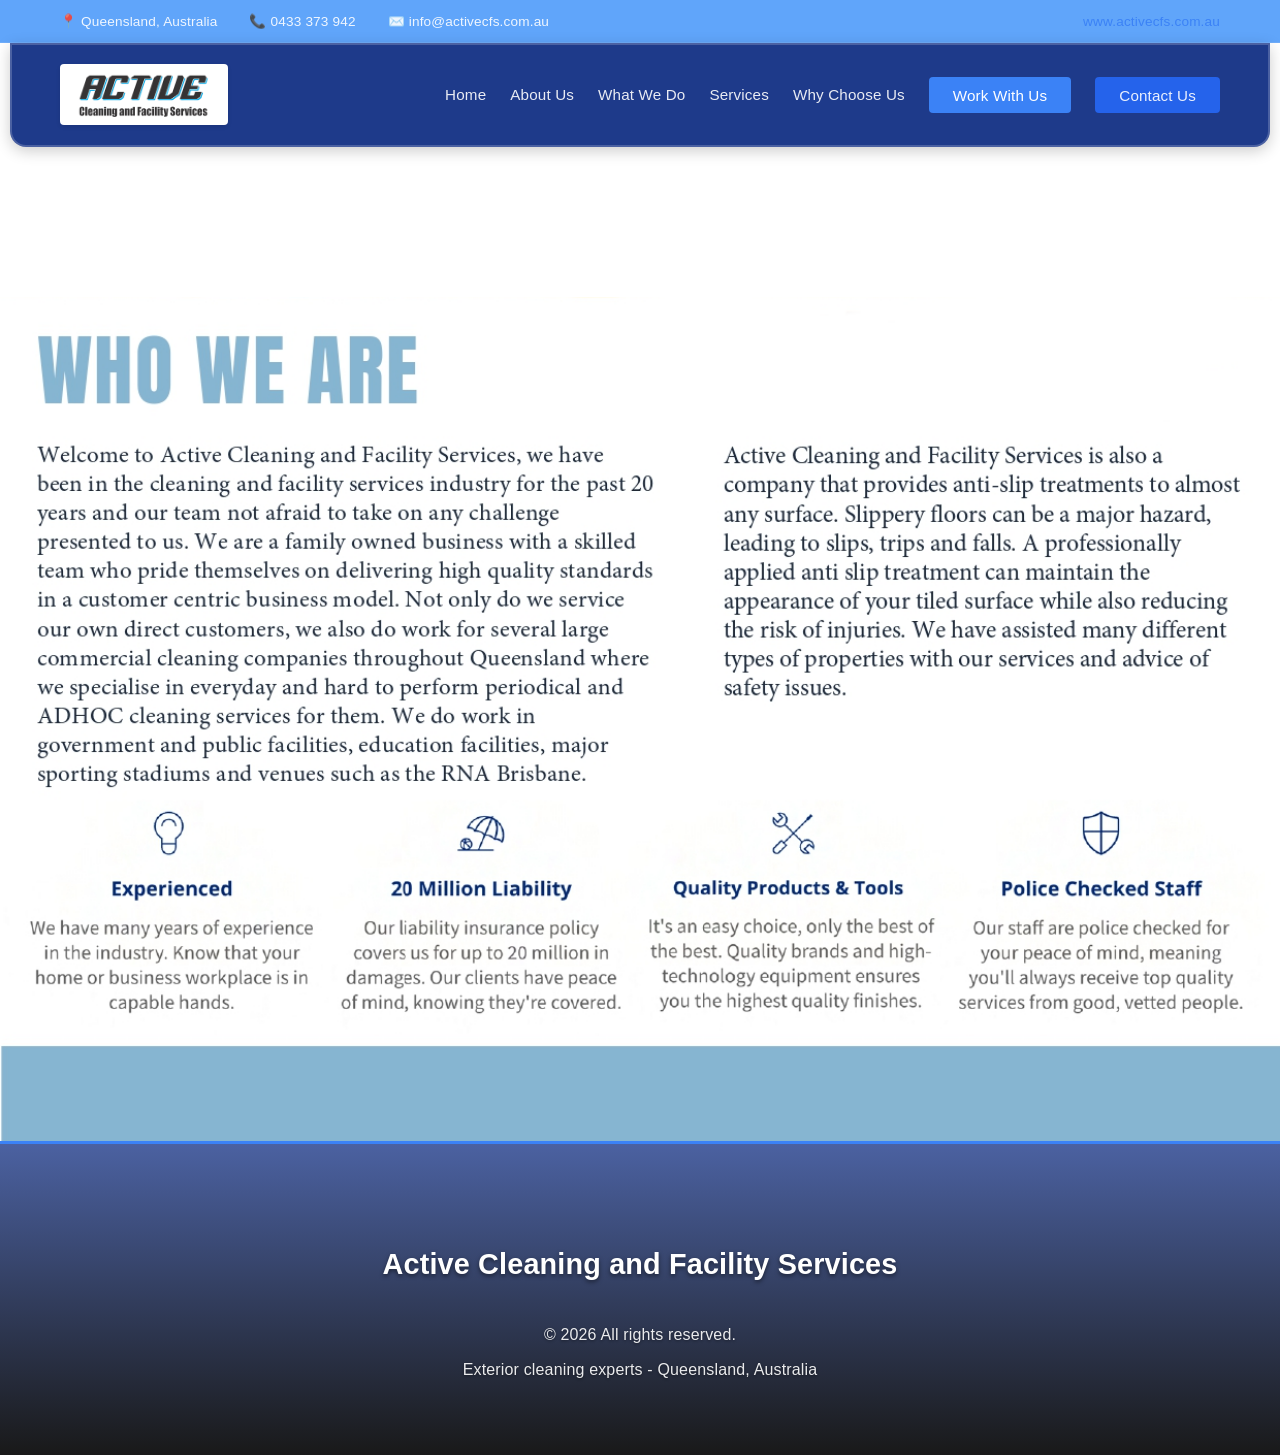
==== about.html @ 5af8c0f9 "Update website with OSM and About Us" ====
<!DOCTYPE html>
<html lang="en-AU">

<head>
    <meta charset="UTF-8">
    <meta name="viewport" content="width=device-width, initial-scale=1.0">
    <title>About Us - Active Cleaning and Facility Services</title>
    <link rel="stylesheet" href="styles.css">
</head>

<body>
    <!-- Top Bar -->
    <div class="top-bar">
        <div class="top-bar-container">
            <div class="top-bar-info">
                <span>📍 Queensland, Australia</span>
                <span>📞 0433 373 942</span>
                <span>✉️ info@activecfs.com.au</span>
            </div>
            <div class="top-bar-social">
                <a href="http://www.activecfs.com.au" target="_blank">www.activecfs.com.au</a>
            </div>
        </div>
    </div>

    <!-- Navbar -->
    <nav class="navbar">
        <div class="nav-container">
            <div class="logo">
                <a href="index.html"><img src="logo.png" alt="Active Cleaning Logo"
                        style="height: 45px; width: auto; display: block;"></a>
                <div class="sparkle sparkle-1"></div>
                <div class="sparkle sparkle-2"></div>
                <div class="sparkle sparkle-3"></div>
            </div>

            <!-- Hamburger Menu Button -->
            <button class="hamburger" id="hamburger" aria-label="Toggle menu">
                <span></span>
                <span></span>
                <span></span>
            </button>

            <ul class="nav-menu" id="nav-menu">
                <li><a href="index.html" class="nav-link">Home</a></li>
                <li><a href="about.html" class="nav-link">About Us</a></li>
                <li><a href="index.html#que-hacemos" class="nav-link">What We Do</a></li>
                <li><a href="index.html#servicios" class="nav-link">Services</a></li>
                <li><a href="index.html#ventajas" class="nav-link">Why Choose Us</a></li>
                <li><a href="#" class="nav-link nav-link-reclutamiento" id="abrir-reclutamiento">Work With Us</a></li>
                <li><a href="contacto.html" class="nav-link nav-link-btn">Contact Us</a></li>
            </ul>
        </div>
    </nav>

    <!-- About Us Section (Capability Statement Image) -->
    <section id="about"
        style="padding-top: 150px; padding-bottom: 0px; text-align: center; background-color: var(--white);">
        <img src="about-info.png" alt="Active Cleaning Capability Statement"
            style="width: 100%; height: auto; display: block;">
    </section>

    <!-- Footer -->
    <footer class="footer">
        <div class="footer-bg-video">
            <div class="footer-bg-overlay"></div>
        </div>
        <div class="container relative-container">
            <div class="footer-content">
                <div class="footer-info">
                    <h3 class="footer-title">Active Cleaning and Facility Services</h3>
                    <p>&copy; 2026 All rights reserved.</p>
                    <p>Exterior cleaning experts - Queensland, Australia</p>
                </div>
            </div>
        </div>
    </footer>

    <!-- Modal Registration -->
    <div class="modal-overlay" id="modal-overlay"></div>
    <div class="modal-container" id="modal-reclutamiento">
        <div class="modal-header">
            <h2>Work With Us</h2>
            <button class="modal-close" id="cerrar-modal">&times;</button>
        </div>
        <div class="modal-body">
            <div class="modal-highlight">
                <h3>Join Active Cleaning</h3>
                <p class="modal-intro">Fill out the form below to apply for a position. We will review your application
                    and
                    contact you soon.</p>
            </div>
            <form id="reclutamiento-form" class="reclutamiento-form">
                <div class="form-group">
                    <label for="nombre-apellido">Full Name</label>
                    <input type="text" id="nombre-apellido" placeholder="First and Last Name" required>
                </div>
                <div class="form-group">
                    <label for="telefono">Phone Number</label>
                    <div class="telefono-wrapper">
                        <span class="telefono-prefix">+61</span>
                        <input type="tel" id="telefono" placeholder="XXXX XXXX" required>
                    </div>
                </div>
                <div class="form-group">
                    <label for="disponibilidad">Availability</label>
                    <select id="disponibilidad" required>
                        <option value="completa">Full Time</option>
                        <option value="parcial">Part Time</option>
                    </select>
                </div>
                <div class="form-group">
                    <label for="direccion">Address / Location</label>
                    <input type="text" id="direccion" placeholder="City or Suburb" required>
                </div>
                <button type="submit" class="btn btn-primary btn-submit">Submit Application</button>
            </form>
        </div>
    </div>

    <script src="script.js"></script>
</body>

</html>
---- styles.css ----
* {
    margin: 0;
    padding: 0;
    box-sizing: border-box;
}

:root {
    --primary-color: #3B82F6;
    --secondary-color: #60A5FA;
    --accent-color: #3B82F6;
    --light-bg: #F3F4F6;
    --dark-text: #1e293b;
    --light-text: #475569;
    --white: #ffffff;
    --shadow: 0 2px 8px rgba(0, 0, 0, 0.08);
    --shadow-lg: 0 8px 24px rgba(0, 0, 0, 0.12);
}

html {
    scroll-behavior: smooth;
}

body {
    font-family: 'Inter', -apple-system, BlinkMacSystemFont, 'Segoe UI', Roboto, 'Helvetica Neue', Arial, sans-serif;
    line-height: 1.7;
    color: var(--dark-text);
    background-color: var(--white);
    letter-spacing: 0.01em;
    cursor: default;
}

/* Mouse Sparkle Trail */
.mouse-sparkle {
    position: fixed;
    pointer-events: none;
    z-index: 9998;
    width: 14px;
    height: 14px;
    background: white;
    clip-path: polygon(50% 0%, 61% 35%, 98% 35%, 68% 57%, 79% 91%, 50% 70%, 21% 91%, 32% 57%, 2% 35%, 39% 35%);
    animation: sparkleTrail 1s ease-out forwards;
    box-shadow: 0 0 15px rgba(255, 255, 255, 0.9),
        0 0 30px rgba(255, 255, 255, 0.7),
        0 0 45px rgba(255, 255, 255, 0.5);
}

@keyframes sparkleTrail {
    0% {
        opacity: 1;
        transform: scale(1) rotate(0deg);
    }

    100% {
        opacity: 0;
        transform: scale(0) rotate(360deg);
    }
}

/* Top Bar */
.top-bar {
    background-color: var(--secondary-color);
    color: var(--white);
    padding: 0.6rem 0;
    border-bottom: 1px solid rgba(255, 255, 255, 0.1);
}

.top-bar-container {
    max-width: 1200px;
    margin: 0 auto;
    padding: 0 20px;
    display: flex;
    justify-content: space-between;
    align-items: center;
}

.top-bar-info {
    display: flex;
    gap: 2rem;
    font-size: 0.85rem;
    font-weight: 400;
}

.top-bar-info span {
    opacity: 0.9;
}

.top-bar-social {
    font-size: 0.85rem;
}

.top-bar-social a {
    color: var(--accent-color);
    text-decoration: none;
    font-weight: 500;
    transition: opacity 0.3s ease;
}

.top-bar-social a:hover {
    opacity: 0.8;
}

.container {
    max-width: 1200px;
    margin: 0 auto;
    padding: 0 20px;
}

/* Navbar */
.navbar {
    background-color: #1e3a8a;
    color: var(--white);
    padding: 1.2rem 0;
    position: sticky;
    top: 0;
    z-index: 1000;
    box-shadow: 0 4px 15px rgba(0, 0, 0, 0.2);
    border: 2px solid rgba(255, 255, 255, 0.2);
    border-radius: 0 0 16px 16px;
    margin: 0 10px;
    /* Gives the border breathing room away from extreme screen edges */
    backdrop-filter: blur(10px);
    transition: all 0.3s ease;
}

.navbar:hover {
    border-color: rgba(255, 255, 255, 0.5);
    box-shadow: 0 6px 25px rgba(59, 130, 246, 0.4);
}

.navbar {
    top: 0;
}

.nav-container {
    max-width: 1200px;
    margin: 0 auto;
    padding: 0 20px;
    display: flex;
    justify-content: space-between;
    align-items: center;
}

.logo {
    display: inline-block;
    padding: 8px 16px;
    background-color: var(--white);
    border-radius: 4px;
    box-shadow: 0 2px 4px rgba(0, 0, 0, 0.1);
    transition: box-shadow 0.3s ease;
}

.logo:hover {
    box-shadow: 0 4px 8px rgba(0, 0, 0, 0.15);
}

.logo img {
    height: 45px;
    width: auto;
    display: block;
}

/* Hamburger Menu Button */
.hamburger {
    display: none;
    flex-direction: column;
    justify-content: center;
    align-items: center;
    width: 32px;
    height: 32px;
    background: transparent;
    border: 1px solid rgba(255, 255, 255, 0.3);
    cursor: pointer;
    padding: 6px;
    z-index: 1001;
    border-radius: 4px;
}

.hamburger span {
    width: 20px;
    height: 2px;
    background-color: var(--white);
    margin: 3px 0;
    transition: all 0.3s ease;
}

.hamburger.active span:nth-child(1) {
    transform: rotate(45deg) translate(5px, 5px);
}

.hamburger.active span:nth-child(2) {
    opacity: 0;
}

.hamburger.active span:nth-child(3) {
    transform: rotate(-45deg) translate(5px, -5px);
}

.nav-menu {
    display: flex;
    list-style: none;
    gap: 1.5rem;
    align-items: center;
}

.nav-link {
    color: rgba(255, 255, 255, 0.9);
    text-decoration: none;
    transition: color 0.3s ease;
    font-weight: 500;
    font-size: 0.95rem;
    padding: 0.5rem 0;
    position: relative;
}

.nav-link::after {
    content: '';
    position: absolute;
    width: 0;
    height: 2px;
    bottom: -2px;
    left: 50%;
    background-color: var(--secondary-color);
    transition: all 0.3s ease;
    transform: translateX(-50%);
}

.nav-link:hover {
    color: var(--white);
}

.nav-link:hover::after {
    width: 100%;
}

.nav-link-btn {
    background-color: #2563EB;
    padding: 0.6rem 1.5rem;
    border-radius: 4px;
    transition: background-color 0.3s ease;
    font-weight: 500;
}

.nav-link-btn::after {
    display: none;
}

.nav-link-btn:hover {
    background-color: #1d4ed8;
}

.nav-link-reclutamiento {
    background-color: #3B82F6;
    color: white;
    padding: 0.6rem 1.5rem;
    border-radius: 4px;
    transition: background-color 0.3s ease;
    font-weight: 500;
}

.nav-link-reclutamiento::after {
    display: none;
}

.nav-link-reclutamiento:hover {
    background-color: #2563EB;
}

/* Hero Section */
.hero {
    background: linear-gradient(135deg, var(--primary-color) 0%, var(--secondary-color) 100%);
    color: var(--white);
    padding: 0;
    text-align: center;
    min-height: 600px;
    display: flex;
    align-items: center;
    justify-content: center;
    position: relative;
    overflow: hidden;
}

/* Hero Slider */
.hero-slider {
    position: absolute;
    top: 0;
    left: 0;
    right: 0;
    bottom: 0;
    z-index: 0;
}

.slide {
    position: absolute;
    top: 0;
    left: 0;
    right: 0;
    bottom: 0;
    opacity: 0;
    transition: opacity 1s ease-in-out;
    background-size: cover;
    background-position: center;
    background-repeat: no-repeat;
}

.slide.active {
    opacity: 1;
}

.hero-content {
    position: relative;
    z-index: 1;
    width: 100%;
    padding: 2rem;
}

.hero-content h2 {
    font-size: 2.8rem;
    margin-bottom: 1.2rem;
    font-weight: 600;
    letter-spacing: 0.02em;
    line-height: 1.3;
}

.hero-content p {
    font-size: 1.2rem;
    margin-bottom: 2.5rem;
    opacity: 0.9;
    font-weight: 300;
}

/* Buttons */
.btn {
    display: inline-block;
    padding: 0.75rem 2rem;
    border-radius: 2px;
    text-decoration: none;
    font-weight: 500;
    transition: all 0.3s ease;
    border: none;
    cursor: pointer;
    font-size: 0.95rem;
    letter-spacing: 0.01em;
}

.btn-primary {
    background-color: var(--primary-color);
    color: var(--white);
}

.btn-primary:hover {
    background-color: #2563EB;
    transform: translateY(-2px);
    box-shadow: var(--shadow-lg);
}

/* Filosofía Section */
.filosofia {
    padding: 100px 20px;
    background-color: var(--white);
    border-bottom: 4px solid var(--secondary-color);
}

.filosofia h2 {
    font-size: 2.2rem;
    margin-bottom: 1.5rem;
    text-align: center;
    color: var(--primary-color);
    font-weight: 600;
}

.filosofia-intro {
    text-align: center;
    font-size: 1rem;
    color: var(--accent-color);
    margin-bottom: 2rem;
    letter-spacing: 0.05em;
    text-transform: uppercase;
    font-weight: 600;
}

.filosofia>.container>p:nth-of-type(2) {
    text-align: center;
    max-width: 800px;
    margin: 0 auto 3.5rem;
    font-size: 1.05rem;
    line-height: 1.9;
    color: var(--light-text);
}

.valores {
    display: grid;
    grid-template-columns: repeat(auto-fit, minmax(300px, 1fr));
    gap: 1.5rem;
    margin-top: 2.5rem;
}

.valor {
    background: linear-gradient(135deg, #ffffff 0%, #f8fafc 100%);
    padding: 3rem 2.5rem;
    border-radius: 16px;
    text-align: center;
    box-shadow: 0 4px 6px rgba(0, 0, 0, 0.04),
        0 10px 20px rgba(0, 0, 0, 0.08);
    transition: all 0.4s cubic-bezier(0.4, 0, 0.2, 1);
    border: 1px solid rgba(59, 130, 246, 0.1);
    position: relative;
    overflow: hidden;
}

.valor::before {
    content: '';
    position: absolute;
    top: 0;
    left: 0;
    width: 100%;
    height: 4px;
    background: linear-gradient(90deg, var(--primary-color), var(--secondary-color));
    transform: scaleX(0);
    transition: transform 0.4s cubic-bezier(0.4, 0, 0.2, 1);
}

.valor:hover {
    transform: translateY(-8px);
    box-shadow: 0 20px 40px rgba(59, 130, 246, 0.15),
        0 8px 16px rgba(0, 0, 0, 0.1);
}

.valor:hover::before {
    transform: scaleX(1);
}

.valor h3 {
    color: var(--primary-color);
    margin-bottom: 1rem;
    font-size: 1.25rem;
    font-weight: 700;
    letter-spacing: 0.01em;
    position: relative;
    z-index: 1;
}

.valor p {
    color: var(--light-text);
    line-height: 1.8;
    font-size: 0.95rem;
    position: relative;
    z-index: 1;
}

/* Sobre Nosotros */
.sobre {
    padding: 100px 20px;
    background-color: var(--light-bg);
    border-bottom: 4px solid var(--primary-color);
}

.sobre h2 {
    font-size: 2.2rem;
    margin-bottom: 3.5rem;
    text-align: center;
    color: var(--primary-color);
    font-weight: 600;
}

.sobre-content {
    max-width: 900px;
    margin: 0 auto;
}

.sobre-texto {
    font-size: 1.05rem;
    line-height: 1.9;
    color: var(--light-text);
}

.sobre-texto p {
    margin-bottom: 1.8rem;
}

.sobre-texto ul {
    list-style: none;
    margin-left: 1rem;
    margin-bottom: 1.8rem;
}

.sobre-texto li {
    margin-bottom: 0.7rem;
    padding-left: 0;
}

/* Servicios Section */
.servicios {
    padding: 100px 20px;
    background-color: var(--white);
}

.servicios h2 {
    font-size: 2.2rem;
    margin-bottom: 3.5rem;
    text-align: center;
    color: var(--primary-color);
    font-weight: 600;
}

.servicios-grid {
    display: grid;
    grid-template-columns: repeat(auto-fit, minmax(350px, 1fr));
    gap: 2rem;
}

.servicio-card {
    background: linear-gradient(135deg, #ffffff 0%, #f0f9ff 100%);
    padding: 3rem 2.5rem;
    border-radius: 16px;
    text-align: center;
    box-shadow: 0 4px 6px rgba(0, 0, 0, 0.04),
        0 10px 20px rgba(0, 0, 0, 0.08);
    transition: all 0.4s cubic-bezier(0.4, 0, 0.2, 1);
    border: 1px solid rgba(59, 130, 246, 0.15);
    position: relative;
    overflow: hidden;
}

.servicio-card::before {
    content: '';
    position: absolute;
    top: 0;
    left: 0;
    width: 100%;
    height: 4px;
    background: linear-gradient(90deg, var(--secondary-color), var(--primary-color));
    transform: scaleX(0);
    transition: transform 0.4s cubic-bezier(0.4, 0, 0.2, 1);
}

.servicio-card:hover {
    transform: translateY(-8px);
    box-shadow: 0 20px 40px rgba(96, 165, 250, 0.2),
        0 8px 16px rgba(0, 0, 0, 0.1);
}

.servicio-card:hover::before {
    transform: scaleX(1);
}

.servicio-icon {
    font-size: 3.5rem;
    margin-bottom: 1.5rem;
    filter: drop-shadow(0 4px 8px rgba(59, 130, 246, 0.2));
}

.servicio-card h3 {
    color: var(--primary-color);
    margin-bottom: 1rem;
    font-size: 1.25rem;
    font-weight: 700;
    letter-spacing: 0.01em;
}

.servicio-card p {
    color: var(--light-text);
    line-height: 1.8;
}

/* Ventajas Section */
.ventajas {
    padding: 100px 20px;
    background-color: var(--white);
    border-bottom: 4px solid var(--secondary-color);
}

.ventajas h2 {
    font-size: 2.2rem;
    margin-bottom: 3.5rem;
    text-align: center;
    color: var(--primary-color);
    font-weight: 600;
}

.ventajas-grid {
    display: grid;
    grid-template-columns: repeat(auto-fit, minmax(300px, 1fr));
    gap: 1.5rem;
}

.ventaja {
    background: linear-gradient(135deg, #ffffff 0%, #fef3c7 100%);
    padding: 2.5rem 2rem;
    border-radius: 16px;
    box-shadow: 0 4px 6px rgba(0, 0, 0, 0.04),
        0 10px 20px rgba(0, 0, 0, 0.08);
    transition: all 0.4s cubic-bezier(0.4, 0, 0.2, 1);
    border: 1px solid rgba(59, 130, 246, 0.1);
    position: relative;
    overflow: hidden;
}

.ventaja::before {
    content: '';
    position: absolute;
    top: 0;
    left: 0;
    width: 100%;
    height: 4px;
    background: linear-gradient(90deg, var(--accent-color), var(--primary-color));
    transform: scaleX(0);
    transition: transform 0.4s cubic-bezier(0.4, 0, 0.2, 1);
}

.ventaja:hover {
    transform: translateY(-8px);
    box-shadow: 0 20px 40px rgba(59, 130, 246, 0.15),
        0 8px 16px rgba(0, 0, 0, 0.1);
}

.ventaja:hover::before {
    transform: scaleX(1);
}

.ventaja h3 {
    color: var(--primary-color);
    margin-bottom: 1rem;
    font-size: 1.2rem;
    font-weight: 700;
    letter-spacing: 0.01em;
}

.ventaja p {
    color: var(--light-text);
    line-height: 1.8;
    font-size: 0.95rem;
}

/* Misión Section */
.mision {
    padding: 100px 20px;
    background-color: var(--primary-color);
    color: var(--white);
    border-bottom: 4px solid var(--white);
}

.mision h2 {
    font-size: 2.2rem;
    margin-bottom: 2.5rem;
    text-align: center;
    font-weight: 600;
}

.mision-content {
    max-width: 900px;
    margin: 0 auto;
    text-align: center;
}

.mision-content p {
    font-size: 1.05rem;
    margin-bottom: 2.5rem;
    line-height: 1.9;
    opacity: 0.95;
}

.mision-highlights {
    display: grid;
    grid-template-columns: repeat(auto-fit, minmax(250px, 1fr));
    gap: 1.5rem;
    margin-top: 2.5rem;
}

.highlight {
    background: linear-gradient(135deg, rgba(255, 255, 255, 0.12) 0%, rgba(255, 255, 255, 0.08) 100%);
    padding: 2rem 1.5rem;
    border-radius: 12px;
    border: 1px solid rgba(255, 255, 255, 0.15);
    transition: all 0.3s cubic-bezier(0.4, 0, 0.2, 1);
    position: relative;
    overflow: hidden;
}

.highlight::before {
    content: '';
    position: absolute;
    top: 0;
    left: 0;
    width: 100%;
    height: 3px;
    background: linear-gradient(90deg, var(--accent-color), var(--secondary-color));
    transform: scaleX(0);
    transition: transform 0.3s cubic-bezier(0.4, 0, 0.2, 1);
}

.highlight:hover {
    transform: translateY(-4px);
    box-shadow: 0 8px 20px rgba(255, 255, 255, 0.15);
}

.highlight:hover::before {
    transform: scaleX(1);
}

.highlight strong {
    color: var(--accent-color);
    display: block;
    margin-bottom: 0.5rem;
    font-weight: 700;
    position: relative;
    z-index: 1;
}

.highlight span {
    position: relative;
    z-index: 1;
}

/* Modal Overlay */
.modal-overlay {
    display: none;
    position: fixed;
    top: 0;
    left: 0;
    width: 100%;
    height: 100%;
    background-color: rgba(30, 58, 138, 0.85);
    z-index: 2000;
    opacity: 0;
    transition: opacity 0.3s ease;
}

.modal-overlay.active {
    display: block;
    opacity: 1;
}

/* Modal Container */
.modal-container {
    display: none;
    position: fixed;
    top: 50%;
    left: 50%;
    transform: translate(-50%, -50%) scale(0.9);
    background-color: var(--white);
    width: 90%;
    max-width: 600px;
    max-height: 90vh;
    overflow-y: auto;
    border-radius: 8px;
    box-shadow: 0 20px 60px rgba(0, 0, 0, 0.3);
    z-index: 2001;
    opacity: 0;
    transition: transform 0.3s ease, opacity 0.3s ease;
}

.modal-container.active {
    display: block;
    transform: translate(-50%, -50%) scale(1);
    opacity: 1;
}

/* Modal Header */
.modal-header {
    background: linear-gradient(135deg, #1e3a8a 0%, #3B82F6 100%);
    color: var(--white);
    padding: 1.5rem 2rem;
    display: flex;
    justify-content: space-between;
    align-items: center;
    border-radius: 8px 8px 0 0;
}

.modal-header h2 {
    font-size: 1.4rem;
    font-weight: 600;
    margin: 0;
}

.modal-close {
    background: transparent;
    border: none;
    color: var(--white);
    font-size: 2rem;
    line-height: 1;
    cursor: pointer;
    width: 32px;
    height: 32px;
    display: flex;
    align-items: center;
    justify-content: center;
    border-radius: 4px;
    transition: background-color 0.3s ease;
}

.modal-close:hover {
    background-color: rgba(255, 255, 255, 0.2);
}

/* Modal Body */
.modal-body {
    padding: 2rem;
    background-image: linear-gradient(rgba(255, 255, 255, 0.6), rgba(255, 255, 255, 0.6)), url('alegrestrabajadores.png');
    background-size: cover;
    background-position: center -25px;
    border-radius: 0 0 8px 8px;
}

.modal-logo {
    text-align: center;
    margin-bottom: 1.5rem;
    padding-bottom: 1.2rem;
    border-bottom: 2px solid #e2e8f0;
}

.modal-logo img {
    height: 40px;
    width: auto;
    display: inline-block;
}

.modal-body h3 {
    color: #1e3a8a;
    font-size: 1.5rem;
    margin-bottom: 0.5rem;
    font-weight: 600;
    text-align: center;
}

.modal-intro {
    color: var(--dark-text);
    font-size: 1rem;
    margin-bottom: 0;
    line-height: 1.6;
    text-align: center;
}

.modal-highlight {
    background-color: rgba(224, 242, 254, 0.85);
    /* Celeste suave (cielo) translúcido */
    padding: 1.5rem;
    border-radius: 8px;
    margin-bottom: 2rem;
    border: 1px solid rgba(186, 230, 253, 0.5);
    backdrop-filter: blur(2px);
}

.reclutamiento-form {
    max-width: 100%;
    margin: 0;
    background-color: transparent;
    padding: 0;
    border-radius: 0;
    box-shadow: none;
}

.form-group {
    margin-bottom: 1.5rem;
}

.form-group label {
    display: block;
    margin-bottom: 0.5rem;
    color: var(--dark-text);
    font-weight: 500;
    font-size: 1rem;
}

.form-group input,
.form-group select {
    width: 100%;
    padding: 0.8rem;
    border: 1px solid rgba(226, 232, 240, 0.8);
    border-radius: 4px;
    font-family: inherit;
    font-size: 1rem;
    transition: border-color 0.3s ease, background-color 0.3s ease;
    background-color: rgba(255, 255, 255, 0.6);
}

.form-group input:focus,
.form-group select:focus {
    outline: none;
    border-color: #3B82F6;
    box-shadow: 0 0 0 3px rgba(59, 130, 246, 0.1);
}

.telefono-wrapper {
    display: flex;
    align-items: center;
    gap: 0.5rem;
}

.telefono-prefix {
    padding: 0.8rem 1rem;
    background-color: rgba(243, 244, 246, 0.6);
    border: 1px solid rgba(226, 232, 240, 0.8);
    border-radius: 4px;
    color: var(--dark-text);
    font-weight: 500;
    white-space: nowrap;
}

.telefono-wrapper input {
    flex: 1;
}

.form-help {
    display: block;
    margin-top: 0.5rem;
    color: var(--light-text);
    font-size: 0.875rem;
}

.btn-submit {
    width: 100%;
    padding: 1rem;
    font-size: 1.1rem;
    background: linear-gradient(135deg, #1e3a8a 0%, #3B82F6 100%);
    margin-top: 1rem;
    border-radius: 4px;
    font-weight: 600;
}

.btn-submit:hover {
    background: linear-gradient(135deg, #3B82F6 0%, #1e3a8a 100%);
    transform: translateY(-2px);
    box-shadow: 0 4px 12px rgba(59, 130, 246, 0.3);
}

/* Contacto Section */
.contacto {
    padding: 100px 20px;
    background-color: var(--white);
}

.contacto h2 {
    font-size: 2.2rem;
    margin-bottom: 3.5rem;
    text-align: center;
    color: var(--primary-color);
    font-weight: 600;
}

/* Mapa de Ubicación */
.mapa-container {
    margin-top: 4rem;
    background-color: var(--light-bg);
    padding: 2.5rem;
    border-radius: 2px;
    box-shadow: var(--shadow);
    border-top: 4px solid var(--secondary-color);
}

.mapa-titulo {
    font-size: 1.5rem;
    color: var(--primary-color);
    text-align: center;
    margin-bottom: 2rem;
    font-weight: 600;
}

.mapa-wrapper {
    width: 100%;
    height: 400px;
    border-radius: 2px;
    overflow: hidden;
    box-shadow: var(--shadow);
    margin-bottom: 1.5rem;
}

.mapa-frame {
    width: 100%;
    height: 100%;
    border: none;
    border-radius: 2px;
}

.mapa-descripcion {
    text-align: center;
    color: var(--light-text);
    font-size: 1rem;
    line-height: 1.8;
    max-width: 800px;
    margin: 0 auto;
}

.mapa-descripcion strong {
    color: var(--primary-color);
}

/* Separador de secciones */
.section-separator {
    height: 4px;
    background: linear-gradient(90deg, var(--primary-color), var(--secondary-color), var(--primary-color));
    margin: 0;
    width: 100%;
}

.contacto-content {
    display: grid;
    grid-template-columns: 1fr 1fr;
    gap: 3rem;
    max-width: 1000px;
    margin: 0 auto;
}

.contacto-info {
    background-color: var(--light-bg);
    padding: 2.5rem;
    border-radius: 2px;
    box-shadow: var(--shadow);
    border-top: 3px solid var(--secondary-color);
}

.contacto-info h3 {
    color: var(--primary-color);
    margin-bottom: 1.5rem;
    font-size: 1.4rem;
    font-weight: 600;
}

.contacto-info p {
    margin-bottom: 1.2rem;
    line-height: 1.8;
}

.contacto-info a {
    color: var(--secondary-color);
    text-decoration: none;
    font-weight: 500;
}

.contacto-info a:hover {
    text-decoration: underline;
}

.garantia {
    margin-top: 2rem;
    padding-top: 1.5rem;
    border-top: 2px solid var(--white);
    color: var(--accent-color);
    font-size: 1rem;
    font-weight: 600;
}

.contacto-form {
    display: flex;
    flex-direction: column;
    gap: 1rem;
}

.contacto-form input,
.contacto-form textarea {
    padding: 0.8rem;
    border: 1px solid #e2e8f0;
    border-radius: 2px;
    font-family: inherit;
    font-size: 0.95rem;
    transition: border-color 0.3s ease;
    background-color: var(--light-bg);
}

.contacto-form input:focus,
.contacto-form textarea:focus {
    outline: none;
    border-color: var(--primary-color);
    background-color: var(--white);
}

.contacto-form button {
    margin-top: 0.5rem;
}

/* Popup Image */
.popup-container {
    position: fixed;
    top: 0;
    left: 0;
    width: 100%;
    height: 100%;
    display: flex;
    align-items: center;
    justify-content: center;
    background: transparent;
    z-index: 9999;
    animation: popupAnimation 3s ease-in-out forwards;
    cursor: pointer;
}

.popup-image {
    max-width: 80%;
    max-height: 80vh;
    width: auto;
    height: auto;
    animation: popupZoom 0.5s ease-out forwards;
    box-shadow: none;
}

@keyframes popupAnimation {
    0% {
        opacity: 1;
    }

    85% {
        opacity: 1;
    }

    100% {
        opacity: 0;
        pointer-events: none;
    }
}

@keyframes popupZoom {
    0% {
        transform: scale(0);
        opacity: 0;
    }

    50% {
        transform: scale(1.1);
        opacity: 1;
    }

    100% {
        transform: scale(1);
        opacity: 1;
    }
}

/* WhatsApp Floating Button */
.whatsapp-btn {
    position: fixed;
    bottom: 30px;
    right: 30px;
    width: 60px;
    height: 60px;
    background-color: #25D366;
    border-radius: 50%;
    display: flex;
    align-items: center;
    justify-content: center;
    box-shadow: 0 4px 15px rgba(37, 211, 102, 0.4),
        0 2px 8px rgba(37, 211, 102, 0.3);
    z-index: 1000;
    transition: all 0.3s ease;
    cursor: pointer;
}

.whatsapp-btn:hover {
    transform: scale(1.1);
    box-shadow: 0 6px 20px rgba(37, 211, 102, 0.5),
        0 3px 10px rgba(37, 211, 102, 0.4);
}

.whatsapp-icon {
    width: 35px;
    height: 35px;
    fill: white;
}

/* Footer */
.footer {
    position: relative;
    padding: 6rem 2rem 4rem;
    text-align: center;
    color: var(--white);
    overflow: hidden;
    border-top: 3px solid var(--accent-color);
}

.footer-bg-video {
    position: absolute;
    top: 0;
    left: 0;
    width: 100%;
    height: 100%;
    z-index: 1;
}

.footer-bg-video iframe {
    width: 100vw;
    height: 56.25vw;
    min-height: 100vh;
    min-width: 177.77vh;
    position: absolute;
    top: 50%;
    left: 50%;
    transform: translate(-50%, -50%);
    pointer-events: none;
}

.footer-bg-overlay {
    position: absolute;
    top: 0;
    left: 0;
    right: 0;
    bottom: 0;
    background: linear-gradient(rgba(30, 58, 138, 0.8), rgba(0, 0, 0, 0.9));
    z-index: 2;
}

.footer .relative-container {
    position: relative;
    z-index: 3;
}

.footer-content {
    display: flex;
    flex-direction: column;
    align-items: center;
    max-width: 800px;
    margin: 0 auto;
}

.footer-title {
    margin-bottom: 2rem;
    font-size: 1.8rem;
    font-weight: 700;
    color: var(--white);
    text-shadow: 0 2px 4px rgba(0, 0, 0, 0.5);
}

.footer-info {
    width: 100%;
}

.footer p {
    margin: 0.5rem 0;
    font-size: 1rem;
    font-weight: 400;
    opacity: 0.9;
    text-shadow: 0 1px 3px rgba(0, 0, 0, 0.5);
}

/* Servicios Comerciales */
.servicios-comerciales {
    padding: 100px 20px;
    background-color: var(--white);
    border-bottom: 4px solid var(--secondary-color);
}

.servicios-comerciales h2 {
    font-size: 2.2rem;
    margin-bottom: 3.5rem;
    text-align: center;
    color: var(--primary-color);
    font-weight: 600;
}

.servicios-lista {
    display: grid;
    grid-template-columns: 1fr 1fr;
    gap: 2rem;
    margin-bottom: 2.5rem;
}

.columna-servicios {
    background-color: var(--white);
    padding: 2.5rem;
    border-radius: 2px;
    box-shadow: var(--shadow);
    border: 1px solid #e2e8f0;
}

.columna-servicios h3 {
    color: var(--primary-color);
    margin-bottom: 1.5rem;
    font-size: 1.2rem;
    font-weight: 600;
}

.columna-servicios ul {
    list-style: none;
}

.columna-servicios li {
    padding: 0.7rem 0;
    color: var(--light-text);
    border-bottom: 1px solid var(--light-bg);
    font-size: 0.95rem;
}

.columna-servicios li:last-child {
    border-bottom: none;
}

.areas-servicio {
    background: linear-gradient(135deg, #ffffff 0%, #f0f9ff 100%);
    padding: 3rem 2.5rem;
    border-radius: 16px;
    box-shadow: 0 4px 6px rgba(0, 0, 0, 0.04),
        0 10px 20px rgba(0, 0, 0, 0.08);
    border: 1px solid rgba(59, 130, 246, 0.15);
}

.areas-servicio h3 {
    color: var(--primary-color);
    margin-bottom: 2.5rem;
    font-size: 1.4rem;
    font-weight: 700;
    letter-spacing: 0.01em;
    text-align: center;
}

.areas-grid {
    display: grid;
    grid-template-columns: repeat(auto-fit, minmax(280px, 1fr));
    gap: 2rem;
}

.area-card {
    background: linear-gradient(135deg, #ffffff 0%, #fafbfc 100%);
    border-radius: 12px;
    overflow: hidden;
    box-shadow: 0 4px 6px rgba(0, 0, 0, 0.04),
        0 10px 20px rgba(0, 0, 0, 0.08);
    transition: all 0.4s cubic-bezier(0.4, 0, 0.2, 1);
    border: 1px solid rgba(59, 130, 246, 0.1);
    position: relative;
}

.area-card::before {
    content: '';
    position: absolute;
    top: 0;
    left: 0;
    width: 100%;
    height: 4px;
    background: linear-gradient(90deg, var(--primary-color), var(--secondary-color));
    transform: scaleX(0);
    transition: transform 0.4s cubic-bezier(0.4, 0, 0.2, 1);
}

.area-card:hover {
    transform: translateY(-8px);
    box-shadow: 0 20px 40px rgba(59, 130, 246, 0.15),
        0 8px 16px rgba(0, 0, 0, 0.1);
}

.area-card:hover::before {
    transform: scaleX(1);
}

.area-image {
    width: 100%;
    height: 200px;
    overflow: hidden;
    position: relative;
}

.area-image img {
    width: 100%;
    height: 100%;
    object-fit: cover;
    transition: transform 0.6s cubic-bezier(0.4, 0, 0.2, 1);
}

.area-card:hover .area-image img {
    transform: scale(1.1);
}

.area-content {
    padding: 1.5rem;
    position: relative;
    z-index: 1;
}

.area-content h4 {
    color: var(--primary-color);
    margin-bottom: 0.5rem;
    font-size: 1.1rem;
    font-weight: 700;
    letter-spacing: 0.01em;
}

.area-content p {
    color: var(--light-text);
    font-size: 0.9rem;
    line-height: 1.6;
}

/* Qué Hacemos */
.que-hacemos {
    padding: 100px 20px;
    background-color: var(--white);
    border-bottom: 4px solid var(--secondary-color);
}

.que-hacemos h2 {
    font-size: 2.2rem;
    margin-bottom: 3.5rem;
    text-align: center;
    color: var(--primary-color);
    font-weight: 600;
}

.que-hacemos-content {
    display: grid;
    grid-template-columns: 1fr 1fr;
    gap: 3rem;
    align-items: center;
}

.que-hacemos-texto {
    font-size: 1.05rem;
    line-height: 1.9;
    color: var(--light-text);
}

.que-hacemos-texto p {
    margin-bottom: 1.8rem;
}

.que-hacemos-imagen {
    display: flex;
    justify-content: center;
}

/* Enfoque Personalizado */
.enfoque-personalizado {
    padding: 100px 20px;
    background-color: var(--light-bg);
    border-bottom: 4px solid var(--primary-color);
}

.enfoque-personalizado h2 {
    font-size: 2.2rem;
    margin-bottom: 1.5rem;
    text-align: center;
    color: var(--primary-color);
    font-weight: 600;
}

.intro-texto {
    text-align: center;
    font-size: 1.05rem;
    color: var(--light-text);
    max-width: 800px;
    margin: 0 auto 3.5rem;
}

.enfoque-grid {
    display: grid;
    grid-template-columns: repeat(auto-fit, minmax(320px, 1fr));
    gap: 2rem;
}

.enfoque-item {
    background: linear-gradient(135deg, #ffffff 0%, #ecfeff 100%);
    padding: 2.5rem 2rem;
    border-radius: 16px;
    text-align: center;
    box-shadow: 0 4px 6px rgba(0, 0, 0, 0.04),
        0 10px 20px rgba(0, 0, 0, 0.08);
    transition: all 0.4s cubic-bezier(0.4, 0, 0.2, 1);
    border: 1px solid rgba(59, 130, 246, 0.15);
    position: relative;
    overflow: hidden;
}

.enfoque-item::before {
    content: '';
    position: absolute;
    top: 0;
    left: 0;
    width: 100%;
    height: 4px;
    background: linear-gradient(90deg, var(--accent-color), var(--secondary-color));
    transform: scaleX(0);
    transition: transform 0.4s cubic-bezier(0.4, 0, 0.2, 1);
}

.enfoque-item:hover {
    transform: translateY(-8px);
    box-shadow: 0 20px 40px rgba(59, 130, 246, 0.15),
        0 8px 16px rgba(0, 0, 0, 0.1);
}

.enfoque-item:hover::before {
    transform: scaleX(1);
}

.enfoque-item h3 {
    color: var(--primary-color);
    margin: 1rem 0;
    font-size: 1.2rem;
    font-weight: 700;
    letter-spacing: 0.01em;
}

.enfoque-item p {
    color: var(--light-text);
    line-height: 1.8;
    font-size: 0.95rem;
}

/* Image Styles */
.services-image,
.alta-presion-image,
.softwashing-image,
.municipal-image,
.escuelas-image,
.ventanas-image,
.industrial-image,
.anti-deslizamiento-image {
    width: 100%;
    height: auto;
    border-radius: 2px;
    box-shadow: var(--shadow-lg);
    object-fit: cover;
}

.enfoque-image {
    width: 100%;
    height: 250px;
    object-fit: cover;
    border-radius: 2px;
    margin-bottom: 1rem;
    box-shadow: var(--shadow);
}

.techos-card-image {
    width: 100%;
    height: 250px;
    object-fit: cover;
    border-radius: 2px;
    margin-bottom: 1rem;
    box-shadow: var(--shadow);
}

/* Responsive Image Styles */
@media (max-width: 768px) {

    .enfoque-image,
    .techos-card-image {
        height: 200px;
    }

    .services-image,
    .alta-presion-image,
    .softwashing-image,
    .municipal-image,
    .escuelas-image,
    .ventanas-image,
    .industrial-image,
    .anti-deslizamiento-image {
        margin-top: 1.5rem;
    }
}

/* Alta Presión */
.alta-presion {
    padding: 100px 20px;
    background-color: var(--light-bg);
    border-bottom: 4px solid var(--primary-color);
}

.alta-presion-content {
    display: grid;
    grid-template-columns: 1fr 1fr;
    gap: 3rem;
    align-items: center;
}

.alta-presion h2 {
    font-size: 2.2rem;
    color: var(--primary-color);
    margin-bottom: 1.5rem;
    font-weight: 600;
}

.alta-presion-texto p {
    font-size: 1.05rem;
    line-height: 1.9;
    color: var(--light-text);
    margin-bottom: 1.8rem;
}

.beneficios-alta-presion {
    display: grid;
    grid-template-columns: repeat(3, 1fr);
    gap: 1.5rem;
    margin-top: 2.5rem;
}

.beneficio {
    background: linear-gradient(135deg, #ffffff 0%, #fefce8 100%);
    padding: 2rem 1.5rem;
    border-radius: 12px;
    box-shadow: 0 2px 4px rgba(0, 0, 0, 0.04),
        0 4px 8px rgba(0, 0, 0, 0.06);
    transition: all 0.3s cubic-bezier(0.4, 0, 0.2, 1);
    border: 1px solid rgba(250, 204, 21, 0.15);
    position: relative;
    overflow: hidden;
}

.beneficio::before {
    content: '';
    position: absolute;
    top: 0;
    left: 0;
    width: 100%;
    height: 3px;
    background: linear-gradient(90deg, var(--accent-color), var(--primary-color));
    transform: scaleX(0);
    transition: transform 0.3s cubic-bezier(0.4, 0, 0.2, 1);
}

.beneficio:hover {
    transform: translateY(-4px);
    box-shadow: 0 8px 16px rgba(250, 204, 21, 0.12);
}

.beneficio:hover::before {
    transform: scaleX(1);
}

.beneficio strong {
    color: var(--primary-color);
    font-weight: 700;
    display: block;
    margin-bottom: 0.5rem;
    position: relative;
    z-index: 1;
}

.beneficio p {
    font-size: 0.9rem;
    color: var(--light-text);
    line-height: 1.7;
    position: relative;
    z-index: 1;
}

/* Softwashing */
.softwashing {
    padding: 100px 20px;
    background-color: var(--white);
    border-bottom: 4px solid var(--secondary-color);
}

.softwashing h2 {
    font-size: 2.2rem;
    margin-bottom: 1.5rem;
    text-align: center;
    color: var(--primary-color);
    font-weight: 600;
}

.intro-texto {
    text-align: center;
    font-size: 1.05rem;
    color: var(--light-text);
    max-width: 800px;
    margin: 0 auto 3.5rem;
}

.softwashing-content {
    display: grid;
    grid-template-columns: 1fr 1fr;
    gap: 3rem;
    align-items: center;
    margin-top: 2.5rem;
}

.softwashing-texto {
    background-color: var(--white);
    padding: 2.5rem;
    border-radius: 2px;
    box-shadow: var(--shadow);
}

.softwashing-texto p {
    font-size: 1.05rem;
    line-height: 1.9;
    color: var(--light-text);
    margin-bottom: 1.8rem;
}

.softwashing-texto h3 {
    color: var(--primary-color);
    margin: 1.8rem 0 1rem;
    font-size: 1.2rem;
    font-weight: 600;
}

.softwashing-lista {
    list-style: none;
}

.softwashing-lista li {
    padding: 0.7rem 0;
    color: var(--light-text);
    line-height: 1.7;
}

/* Limpieza Municipal */
.limpieza-municipal {
    padding: 100px 20px;
    background-color: var(--light-bg);
    border-bottom: 4px solid var(--primary-color);
}

.limpieza-municipal h2 {
    font-size: 2.2rem;
    margin-bottom: 1.5rem;
    text-align: center;
    color: var(--primary-color);
    font-weight: 600;
}

.intro-texto {
    text-align: center;
    font-size: 1.05rem;
    color: var(--light-text);
    max-width: 800px;
    margin: 0 auto 3.5rem;
}

.municipal-content {
    display: grid;
    grid-template-columns: 1fr 1fr;
    gap: 3rem;
    align-items: start;
    margin-top: 2.5rem;
}

.municipal-servicios h3 {
    color: var(--primary-color);
    margin-bottom: 2rem;
    font-size: 1.2rem;
    font-weight: 600;
}

.municipal-grid {
    display: grid;
    grid-template-columns: 1fr 1fr;
    gap: 1.5rem;
}

.servicio-municipal {
    background: linear-gradient(135deg, #ffffff 0%, #f0f9ff 100%);
    padding: 2rem 1.5rem;
    border-radius: 12px;
    box-shadow: 0 2px 4px rgba(0, 0, 0, 0.04),
        0 4px 8px rgba(0, 0, 0, 0.06);
    transition: all 0.3s cubic-bezier(0.4, 0, 0.2, 1);
    border: 1px solid rgba(59, 130, 246, 0.1);
    position: relative;
    overflow: hidden;
}

.servicio-municipal::before {
    content: '';
    position: absolute;
    top: 0;
    left: 0;
    width: 100%;
    height: 3px;
    background: linear-gradient(90deg, var(--secondary-color), var(--primary-color));
    transform: scaleX(0);
    transition: transform 0.3s cubic-bezier(0.4, 0, 0.2, 1);
}

.servicio-municipal:hover {
    transform: translateY(-4px);
    box-shadow: 0 8px 16px rgba(59, 130, 246, 0.12);
}

.servicio-municipal:hover::before {
    transform: scaleX(1);
}

.servicio-municipal h4 {
    color: var(--primary-color);
    margin-bottom: 0.7rem;
    font-weight: 600;
    font-size: 1rem;
    position: relative;
    z-index: 1;
}

.servicio-municipal p {
    color: var(--light-text);
    font-size: 0.9rem;
    line-height: 1.7;
    position: relative;
    z-index: 1;
}

/* Limpieza de Escuelas */
.limpieza-escuelas {
    padding: 100px 20px;
    background-color: var(--white);
    border-bottom: 4px solid var(--secondary-color);
}

.limpieza-escuelas h2 {
    font-size: 2.2rem;
    margin-bottom: 1.5rem;
    text-align: center;
    color: var(--primary-color);
    font-weight: 600;
}

.intro-texto {
    text-align: center;
    font-size: 1.05rem;
    color: var(--light-text);
    max-width: 800px;
    margin: 0 auto 3.5rem;
}

.escuelas-content {
    display: grid;
    grid-template-columns: 1fr 1fr;
    gap: 3rem;
    align-items: center;
    margin-top: 2.5rem;
}

.escuelas-texto {
    background-color: var(--white);
    padding: 2.5rem;
    border-radius: 2px;
    box-shadow: var(--shadow);
}

.escuelas-texto p {
    font-size: 1.05rem;
    line-height: 1.9;
    color: var(--light-text);
    margin-bottom: 1.8rem;
}

.escuelas-texto h3 {
    color: var(--primary-color);
    margin: 1.8rem 0 1rem;
    font-weight: 600;
}

.servicios-escuelas {
    display: grid;
    grid-template-columns: repeat(2, 1fr);
    gap: 1rem;
}

.servicio-escuela {
    background-color: var(--light-bg);
    padding: 1rem;
    border-radius: 2px;
    color: var(--dark-text);
    border-left: 3px solid var(--accent-color);
    font-size: 0.9rem;
}

.nota-importante {
    margin-top: 1.5rem;
    padding: 1rem;
    background-color: #f0fdf4;
    border-left: 3px solid var(--accent-color);
    color: var(--accent-color);
    font-weight: 600;
    font-size: 0.95rem;
}

/* Techos y Paneles Solares */
.techos-solares {
    padding: 100px 20px;
    background-color: var(--light-bg);
    border-bottom: 4px solid var(--primary-color);
}

.techos-solares h2 {
    font-size: 2.2rem;
    margin-bottom: 1.5rem;
    text-align: center;
    color: var(--primary-color);
    font-weight: 600;
}

.intro-texto {
    text-align: center;
    font-size: 1.05rem;
    color: var(--light-text);
    max-width: 800px;
    margin: 0 auto 3.5rem;
}

.techos-grid {
    display: grid;
    grid-template-columns: repeat(auto-fit, minmax(400px, 1fr));
    gap: 2rem;
    margin-top: 2.5rem;
}

.techos-card {
    background: linear-gradient(135deg, #ffffff 0%, #f5f3ff 100%);
    padding: 2.5rem;
    border-radius: 16px;
    box-shadow: 0 4px 6px rgba(0, 0, 0, 0.04),
        0 10px 20px rgba(0, 0, 0, 0.08);
    transition: all 0.4s cubic-bezier(0.4, 0, 0.2, 1);
    border: 1px solid rgba(59, 130, 246, 0.15);
    position: relative;
    overflow: hidden;
}

.techos-card::before {
    content: '';
    position: absolute;
    top: 0;
    left: 0;
    width: 100%;
    height: 4px;
    background: linear-gradient(90deg, var(--primary-color), var(--accent-color));
    transform: scaleX(0);
    transition: transform 0.4s cubic-bezier(0.4, 0, 0.2, 1);
}

.techos-card:hover {
    transform: translateY(-8px);
    box-shadow: 0 20px 40px rgba(59, 130, 246, 0.15),
        0 8px 16px rgba(0, 0, 0, 0.1);
}

.techos-card:hover::before {
    transform: scaleX(1);
}

.techos-card h3 {
    color: var(--primary-color);
    margin-bottom: 1.5rem;
    font-size: 1.25rem;
    font-weight: 700;
    letter-spacing: 0.01em;
    position: relative;
    z-index: 1;
}

.techos-card-contenido {
    margin-top: 1.5rem;
    position: relative;
    z-index: 1;
}

.techos-card-contenido p {
    color: var(--light-text);
    line-height: 1.9;
    margin-bottom: 1rem;
    font-size: 0.95rem;
}

.techos-card ul {
    list-style: none;
}

.techos-card li {
    padding: 0.7rem 0;
    color: var(--light-text);
    line-height: 1.8;
}

/* Ventanas y Cristales */
.ventanas-cristales {
    padding: 100px 20px;
    background-color: var(--white);
    border-bottom: 4px solid var(--secondary-color);
}

.ventanas-cristales h2 {
    font-size: 2.2rem;
    margin-bottom: 1.5rem;
    text-align: center;
    color: var(--primary-color);
    font-weight: 600;
}

.intro-texto {
    text-align: center;
    font-size: 1.05rem;
    color: var(--light-text);
    max-width: 800px;
    margin: 0 auto 3.5rem;
}

.ventanas-content {
    display: grid;
    grid-template-columns: 1fr 1fr;
    gap: 3rem;
    align-items: center;
    margin-top: 2.5rem;
}

.ventanas-texto {
    background-color: var(--white);
    padding: 2.5rem;
    border-radius: 2px;
    box-shadow: var(--shadow);
}

.ventanas-texto p {
    font-size: 1.05rem;
    line-height: 1.9;
    color: var(--light-text);
    margin-bottom: 1.8rem;
}

.ventanas-texto h3 {
    color: var(--primary-color);
    margin: 1.8rem 0 1rem;
    font-weight: 600;
}

.ventanas-lista {
    list-style: none;
    display: grid;
    grid-template-columns: repeat(2, 1fr);
    gap: 0.5rem;
}

.ventanas-lista li {
    padding: 0.7rem 0;
    color: var(--light-text);
    font-size: 0.95rem;
}

/* Limpieza Industrial */
.limpieza-industrial {
    padding: 100px 20px;
    background-color: var(--light-bg);
    border-bottom: 4px solid var(--primary-color);
}

.limpieza-industrial h2 {
    font-size: 2.2rem;
    margin-bottom: 1.5rem;
    text-align: center;
    color: var(--primary-color);
    font-weight: 600;
}

.intro-subtexto {
    text-align: center;
    font-size: 1.05rem;
    color: var(--light-text);
    max-width: 900px;
    margin: 0 auto 3.5rem;
}

.industrial-content {
    display: grid;
    grid-template-columns: 1fr 1fr;
    gap: 3rem;
    align-items: start;
    margin-top: 2.5rem;
}

.industrial-servicios h3 {
    color: var(--primary-color);
    margin-bottom: 2rem;
    font-size: 1.2rem;
    font-weight: 600;
}

.industrial-items {
    display: grid;
    grid-template-columns: 1fr 1fr;
    gap: 1.5rem;
}

.industrial-item {
    background: linear-gradient(135deg, #ffffff 0%, #fafafa 100%);
    padding: 2rem 1.5rem;
    border-radius: 12px;
    box-shadow: 0 2px 4px rgba(0, 0, 0, 0.04),
        0 4px 8px rgba(0, 0, 0, 0.06);
    transition: all 0.3s cubic-bezier(0.4, 0, 0.2, 1);
    border: 1px solid rgba(59, 130, 246, 0.1);
    position: relative;
    overflow: hidden;
}

.industrial-item::before {
    content: '';
    position: absolute;
    top: 0;
    left: 0;
    width: 100%;
    height: 3px;
    background: linear-gradient(90deg, var(--secondary-color), var(--primary-color));
    transform: scaleX(0);
    transition: transform 0.3s cubic-bezier(0.4, 0, 0.2, 1);
}

.industrial-item:hover {
    transform: translateY(-4px);
    box-shadow: 0 8px 16px rgba(59, 130, 246, 0.12);
}

.industrial-item:hover::before {
    transform: scaleX(1);
}

.industrial-item h4 {
    color: var(--primary-color);
    margin-bottom: 0.7rem;
    font-size: 1rem;
    font-weight: 600;
    position: relative;
    z-index: 1;
}

.industrial-item p {
    color: var(--light-text);
    font-size: 0.9rem;
    line-height: 1.7;
    position: relative;
    z-index: 1;
}

/* Anti-Deslizamiento */
.anti-deslizamiento {
    padding: 100px 20px;
    background-color: var(--white);
    border-bottom: 4px solid var(--secondary-color);
}

.anti-deslizamiento h2 {
    font-size: 2.2rem;
    margin-bottom: 1.5rem;
    text-align: center;
    color: var(--primary-color);
    font-weight: 600;
}

.intro-texto {
    text-align: center;
    font-size: 1.05rem;
    color: var(--light-text);
    max-width: 800px;
    margin: 0 auto 3.5rem;
}

.anti-deslizamiento-content {
    display: grid;
    grid-template-columns: 1fr 1fr;
    gap: 3rem;
    align-items: center;
    margin-top: 2.5rem;
}

.anti-deslizamiento-texto {
    background-color: var(--white);
    padding: 2.5rem;
    border-radius: 2px;
    box-shadow: var(--shadow);
}

.anti-deslizamiento-texto p {
    font-size: 1.05rem;
    line-height: 1.9;
    color: var(--light-text);
    margin-bottom: 1.8rem;
}

.anti-deslizamiento-texto h3 {
    color: var(--primary-color);
    margin: 1.8rem 0 1rem;
    font-weight: 600;
}

.areas-aplicacion {
    display: grid;
    grid-template-columns: repeat(2, 1fr);
    gap: 1rem;
    margin: 1.5rem 0;
}

.area-app {
    background-color: var(--light-bg);
    padding: 1rem;
    border-radius: 2px;
    color: var(--dark-text);
    border-left: 3px solid var(--accent-color);
    text-align: center;
    font-size: 0.95rem;
}

.proteccion-piso {
    margin-top: 1.5rem;
    padding: 1rem;
    background-color: #f0fdf4;
    border-left: 3px solid var(--accent-color);
    color: var(--accent-color);
    font-weight: 600;
    font-size: 0.95rem;
}

/* Responsabilidad Social Corporativa */
.rsc {
    padding: 100px 20px;
    background-color: var(--light-bg);
    border-bottom: 4px solid var(--primary-color);
}

.rsc h2 {
    font-size: 2.2rem;
    margin-bottom: 1.5rem;
    text-align: center;
    color: var(--primary-color);
    font-weight: 600;
}

.intro-texto {
    text-align: center;
    font-size: 1.05rem;
    color: var(--light-text);
    max-width: 800px;
    margin: 0 auto 3.5rem;
}

.rsc-grid {
    display: grid;
    grid-template-columns: repeat(auto-fit, minmax(280px, 1fr));
    gap: 1.5rem;
    margin-top: 2.5rem;
}

.rsc-card {
    background: linear-gradient(135deg, #ffffff 0%, #f0fdf4 100%);
    padding: 2.5rem 2rem;
    border-radius: 16px;
    box-shadow: 0 4px 6px rgba(0, 0, 0, 0.04),
        0 10px 20px rgba(0, 0, 0, 0.08);
    transition: all 0.4s cubic-bezier(0.4, 0, 0.2, 1);
    border: 1px solid rgba(34, 197, 94, 0.15);
    position: relative;
    overflow: hidden;
}

.rsc-card::before {
    content: '';
    position: absolute;
    top: 0;
    left: 0;
    width: 100%;
    height: 4px;
    background: linear-gradient(90deg, #22c55e, var(--secondary-color));
    transform: scaleX(0);
    transition: transform 0.4s cubic-bezier(0.4, 0, 0.2, 1);
}

.rsc-card:hover {
    transform: translateY(-8px);
    box-shadow: 0 20px 40px rgba(34, 197, 94, 0.15),
        0 8px 16px rgba(0, 0, 0, 0.1);
}

.rsc-card:hover::before {
    transform: scaleX(1);
}

.rsc-card h3 {
    color: var(--primary-color);
    margin-bottom: 1rem;
    font-size: 1.25rem;
    font-weight: 700;
    letter-spacing: 0.01em;
    position: relative;
    z-index: 1;
}

.rsc-card p {
    color: var(--light-text);
    line-height: 1.8;
    margin-bottom: 1rem;
    font-size: 0.95rem;
    position: relative;
    z-index: 1;
}

.rsc-card ul {
    list-style: none;
    position: relative;
    z-index: 1;
}

.rsc-card li {
    padding: 0.7rem 0;
    color: var(--light-text);
    line-height: 1.8;
    font-size: 0.9rem;
}

@media (max-width: 768px) {
    .navbar {
        padding: 0.9rem 0;
    }

    .hamburger {
        display: flex;
    }

    .nav-menu {
        position: fixed;
        top: 0;
        right: -100%;
        width: 280px;
        height: 100vh;
        background-color: #1e3a8a;
        flex-direction: column;
        justify-content: center;
        align-items: center;
        gap: 0;
        transition: right 0.3s ease;
        box-shadow: -4px 0 12px rgba(0, 0, 0, 0.15);
        z-index: 999;
    }

    .nav-menu.active {
        right: 0;
    }

    .nav-menu li {
        width: 100%;
        text-align: center;
        margin: 0.5rem 0;
    }

    .nav-link {
        display: block;
        padding: 1rem 0;
        font-size: 1rem;
        width: 90%;
        margin: 0 auto;
    }

    .nav-link:hover {
        background-color: rgba(255, 255, 255, 0.1);
    }

    .nav-link-btn {
        margin-top: 1rem;
        padding: 0.8rem 2rem;
        font-size: 1rem;
        width: 90%;
    }

    /* Overlay when menu is open */
    .nav-menu.active::before {
        content: '';
        position: fixed;
        top: 0;
        left: 0;
        width: 100vw;
        height: 100vh;
        background: rgba(0, 0, 0, 0.6);
        z-index: -1;
    }

    .hero-content h2 {
        font-size: 2rem;
    }

    .hero-content p {
        font-size: 1.1rem;
    }

    .filosofia h2,
    .sobre h2,
    .servicios-comerciales h2,
    .ventajas h2,
    .contacto h2,
    .que-hacemos h2,
    .enfoque-personalizado h2,
    .alta-presion h2,
    .softwashing h2,
    .limpieza-municipal h2,
    .limpieza-escuelas h2,
    .techos-solares h2,
    .ventanas-cristales h2,
    .limpieza-industrial h2,
    .anti-deslizamiento h2,
    .rsc h2 {
        font-size: 2rem;
    }

    .mapa-container {
        padding: 2rem;
        margin-top: 3rem;
    }

    .mapa-wrapper {
        height: 300px;
    }

    .mapa-titulo {
        font-size: 1.3rem;
    }

    .mapa-descripcion {
        font-size: 0.95rem;
    }

    .valores,
    .servicios-grid,
    .ventajas-grid,
    .enfoque-grid,
    .rsc-grid,
    .techos-grid {
        grid-template-columns: 1fr;
    }

    .contacto-content,
    .que-hacemos-content,
    .softwashing-content,
    .escuelas-content,
    .anti-deslizamiento-content,
    .ventanas-content,
    .alta-presion-content {
        grid-template-columns: 1fr;
    }

    .mision-highlights,
    .servicios-lista,
    .municipal-grid,
    .servicios-escuelas,
    .industrial-items,
    .beneficios-alta-presion,
    .areas-grid {
        grid-template-columns: 1fr;
    }

    .municipal-content,
    .industrial-content {
        grid-template-columns: 1fr;
    }
}

@media (max-width: 480px) {
    .top-bar-info {
        font-size: 0.75rem;
    }

    .logo {
        padding: 6px 12px;
    }

    .logo img {
        height: 40px;
    }

    .nav-menu {
        width: 260px;
    }

    .nav-link {
        font-size: 0.95rem;
        padding: 0.9rem 0;
    }

    .nav-link-btn {
        font-size: 0.95rem;
        padding: 0.7rem 1.5rem;
    }

    .hero {
        padding: 60px 20px;
        min-height: auto;
    }

    .hero-content h2 {
        font-size: 1.5rem;
    }

    .hero-content p {
        font-size: 1rem;
    }

    .btn {
        padding: 0.6rem 1.5rem;
        font-size: 0.9rem;
    }
}

@media (max-width: 480px) {
    .nav-menu {
        gap: 0.5rem;
        font-size: 0.8rem;
    }

    .logo h1 {
        font-size: 1.3rem;
    }

    .hero {
        padding: 60px 20px;
        min-height: auto;
    }

    .hero-content h2 {
        font-size: 1.5rem;
    }

    .hero-content p {
        font-size: 1rem;
    }

    .btn {
        padding: 0.6rem 1.5rem;
        font-size: 0.9rem;
    }
}

/* Autocomplete OpenStreetMap */
.autocomplete-container {
    position: relative;
    width: 100%;
}

.autocomplete-suggestions {
    position: absolute;
    top: 100%;
    left: 0;
    right: 0;
    background: white;
    border: 1px solid #e2e8f0;
    border-top: none;
    z-index: 9999;
    max-height: 200px;
    overflow-y: auto;
    border-radius: 0 0 4px 4px;
    box-shadow: 0 4px 6px rgba(0, 0, 0, 0.1);
}

.autocomplete-suggestion {
    padding: 10px;
    cursor: pointer;
    border-bottom: 1px solid #f8fafc;
    font-size: 0.9rem;
    color: var(--dark-text);
}

.autocomplete-suggestion:last-child {
    border-bottom: none;
}

.autocomplete-suggestion:hover {
    background-color: #f1f5f9;
}

/* Typewriter Effect */
.typewriter-effect {
    font-size: 1.15rem;
    line-height: 1.9;
    color: var(--light-text);
    display: inline;
}

.typewriter-cursor {
    display: inline-block;
    width: 3px;
    height: 1.15rem;
    background-color: var(--primary-color);
    margin-left: 2px;
    vertical-align: middle;
    animation: blinkCursor 0.8s infinite;
}

@keyframes blinkCursor {

    0%,
    100% {
        opacity: 1;
    }

    50% {
        opacity: 0;
    }
}
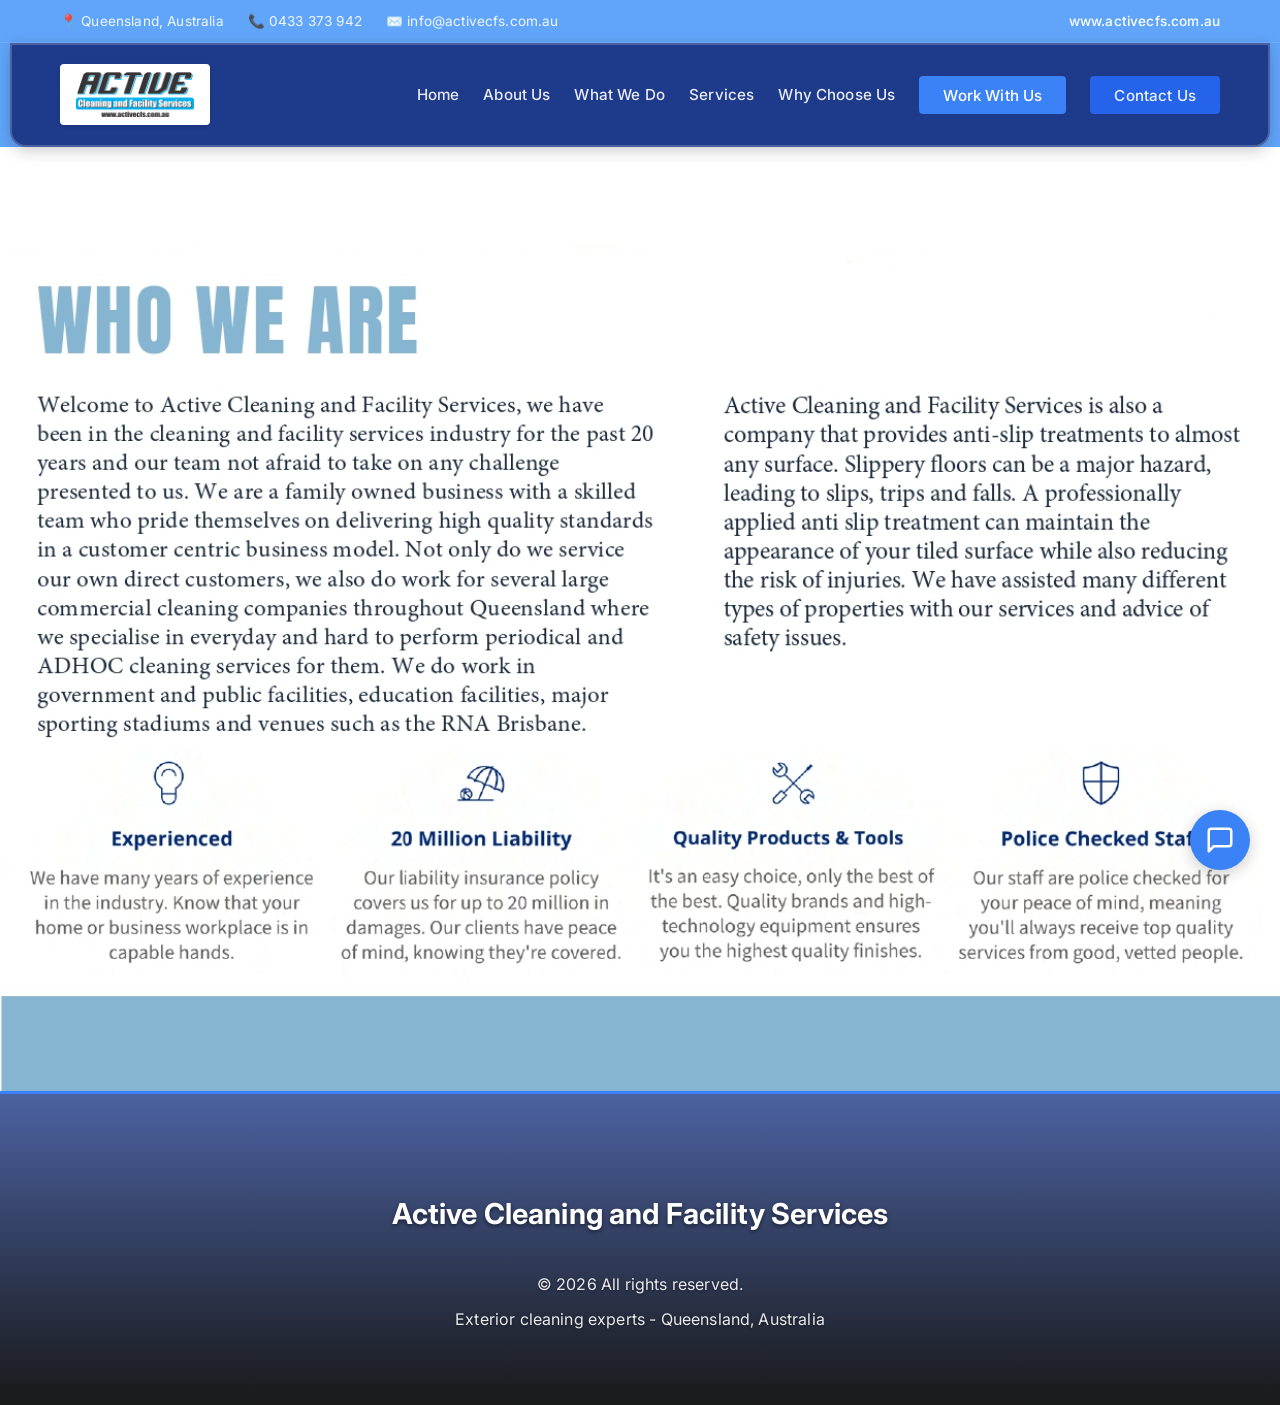
==== commit 84ef9764: "Update website according to user requests" ====
--- a/about.html
+++ b/about.html
@@ -3,8 +3,17 @@
 
 <head>
     <meta charset="UTF-8">
-    <meta name="viewport" content="width=device-width, initial-scale=1.0">
+    <meta http-equiv="X-UA-Compatible" content="IE=edge">
+    <meta name="viewport" content="width=device-width, initial-scale=1.0, viewport-fit=cover">
+    <meta name="description"
+        content="About Active Cleaning and Facility Services - Professional exterior cleaning in Queensland, Australia.">
+    <meta name="theme-color" content="#1e3a8a">
+    <meta name="apple-mobile-web-app-capable" content="yes">
+    <meta name="apple-mobile-web-app-status-bar-style" content="black-translucent">
     <title>About Us - Active Cleaning and Facility Services</title>
+    <link rel="preconnect" href="https://fonts.googleapis.com">
+    <link rel="preconnect" href="https://fonts.gstatic.com" crossorigin>
+    <link href="https://fonts.googleapis.com/css2?family=Inter:wght@300;400;500;600;700&display=swap" rel="stylesheet">
     <link rel="stylesheet" href="styles.css">
 </head>
 
@@ -27,7 +36,7 @@
     <nav class="navbar">
         <div class="nav-container">
             <div class="logo">
-                <a href="index.html"><img src="logo.png" alt="Active Cleaning Logo"
+                <a href="index.html"><img src="logo2.png" alt="Active Cleaning Logo"
                         style="height: 45px; width: auto; display: block;"></a>
                 <div class="sparkle sparkle-1"></div>
                 <div class="sparkle sparkle-2"></div>
@@ -43,10 +52,14 @@
 
             <ul class="nav-menu" id="nav-menu">
                 <li><a href="index.html" class="nav-link">Home</a></li>
-                <li><a href="about.html" class="nav-link">About Us</a></li>
-                <li><a href="index.html#que-hacemos" class="nav-link">What We Do</a></li>
+                <li class="nav-dropdown"><a href="about.html" class="nav-link">About Us</a>
+                    <ul class="nav-dropdown-menu">
+                        <li><a href="mission-vision.html" class="nav-link">Mission & Vision</a></li>
+                    </ul>
+                </li>
+                <li><a href="what-we-do.html" class="nav-link">What We Do</a></li>
                 <li><a href="index.html#servicios" class="nav-link">Services</a></li>
-                <li><a href="index.html#ventajas" class="nav-link">Why Choose Us</a></li>
+                <li><a href="why-choose-us.html" class="nav-link">Why Choose Us</a></li>
                 <li><a href="#" class="nav-link nav-link-reclutamiento" id="abrir-reclutamiento">Work With Us</a></li>
                 <li><a href="contacto.html" class="nav-link nav-link-btn">Contact Us</a></li>
             </ul>
@@ -55,9 +68,9 @@
 
     <!-- About Us Section (Capability Statement Image) -->
     <section id="about"
-        style="padding-top: 150px; padding-bottom: 0px; text-align: center; background-color: var(--white);">
+        style="padding-top: 100px; padding-bottom: 0px; text-align: center; background-color: var(--white);">
         <img src="about-info.png" alt="Active Cleaning Capability Statement"
-            style="width: 100%; height: auto; display: block;">
+            style="width: 100%; max-width: 100%; height: auto; display: block;">
     </section>
 
     <!-- Footer -->
@@ -118,6 +131,34 @@
         </div>
     </div>
 
+    <!-- Floating Chatbot -->
+    <div class="chatbot-container">
+        <button class="chatbot-btn" id="chatbot-toggle" aria-label="Open Chat">
+            <svg viewBox="0 0 24 24" fill="none" stroke="currentColor" stroke-width="2" stroke-linecap="round"
+                stroke-linejoin="round">
+                <path d="M21 15a2 2 0 0 1-2 2H7l-4 4V5a2 2 0 0 1 2-2h14a2 2 0 0 1 2 2z"></path>
+            </svg>
+        </button>
+        <div class="chatbot-window" id="chatbot-window">
+            <div class="chatbot-header">
+                <h3>Active Assistant</h3>
+                <button id="chatbot-close">&times;</button>
+            </div>
+            <div class="chatbot-messages" id="chatbot-messages">
+                <div class="message bot">Hello! How can I help you with your exterior cleaning needs?</div>
+            </div>
+            <div class="chatbot-input">
+                <input type="text" id="chatbot-text" placeholder="Type a message...">
+                <button id="chatbot-send">
+                    <svg viewBox="0 0 24 24" fill="none" stroke="currentColor" stroke-width="2" stroke-linecap="round"
+                        stroke-linejoin="round">
+                        <line x1="22" y1="2" x2="11" y2="13"></line>
+                        <polygon points="22 2 15 22 11 13 2 9 22 2"></polygon>
+                    </svg>
+                </button>
+            </div>
+        </div>
+    </div>
     <script src="script.js"></script>
 </body>
 
--- a/styles.css
+++ b/styles.css
@@ -1,6 +1,11 @@
-* {
+/* Cross-browser reset */
+*,
+*::before,
+*::after {
     margin: 0;
     padding: 0;
+    -webkit-box-sizing: border-box;
+    -moz-box-sizing: border-box;
     box-sizing: border-box;
 }
 
@@ -18,6 +23,9 @@
 
 html {
     scroll-behavior: smooth;
+    -webkit-text-size-adjust: 100%;
+    -ms-text-size-adjust: 100%;
+    text-size-adjust: 100%;
 }
 
 body {
@@ -25,8 +33,13 @@
     line-height: 1.7;
     color: var(--dark-text);
     background-color: var(--white);
+    background-image: linear-gradient(to bottom, var(--secondary-color) 0px, var(--secondary-color) 250px, transparent 250px);
+    background-repeat: no-repeat;
     letter-spacing: 0.01em;
     cursor: default;
+    /* Prevent horizontal scroll on mobile */
+    overflow-x: hidden;
+    -webkit-overflow-scrolling: touch;
 }
 
 /* Mouse Sparkle Trail */
@@ -37,7 +50,9 @@
     width: 14px;
     height: 14px;
     background: white;
+    -webkit-clip-path: polygon(50% 0%, 61% 35%, 98% 35%, 68% 57%, 79% 91%, 50% 70%, 21% 91%, 32% 57%, 2% 35%, 39% 35%);
     clip-path: polygon(50% 0%, 61% 35%, 98% 35%, 68% 57%, 79% 91%, 50% 70%, 21% 91%, 32% 57%, 2% 35%, 39% 35%);
+    -webkit-animation: sparkleTrail 1s ease-out forwards;
     animation: sparkleTrail 1s ease-out forwards;
     box-shadow: 0 0 15px rgba(255, 255, 255, 0.9),
         0 0 30px rgba(255, 255, 255, 0.7),
@@ -68,30 +83,47 @@
     max-width: 1200px;
     margin: 0 auto;
     padding: 0 20px;
+    display: -webkit-box;
+    display: -ms-flexbox;
     display: flex;
+    -webkit-box-pack: justify;
+    -ms-flex-pack: justify;
     justify-content: space-between;
+    -webkit-box-align: center;
+    -ms-flex-align: center;
     align-items: center;
+    -ms-flex-wrap: wrap;
+    flex-wrap: wrap;
+    gap: 0.3rem;
 }
 
 .top-bar-info {
+    display: -webkit-box;
+    display: -ms-flexbox;
     display: flex;
-    gap: 2rem;
+    -ms-flex-wrap: wrap;
+    flex-wrap: wrap;
+    gap: 0.8rem 1.5rem;
     font-size: 0.85rem;
     font-weight: 400;
 }
 
 .top-bar-info span {
     opacity: 0.9;
+    white-space: nowrap;
 }
 
 .top-bar-social {
     font-size: 0.85rem;
+    white-space: nowrap;
 }
 
 .top-bar-social a {
-    color: var(--accent-color);
+    color: var(--white);
     text-decoration: none;
     font-weight: 500;
+    -webkit-transition: opacity 0.3s ease;
+    -o-transition: opacity 0.3s ease;
     transition: opacity 0.3s ease;
 }
 
@@ -110,6 +142,7 @@
     background-color: #1e3a8a;
     color: var(--white);
     padding: 1.2rem 0;
+    position: -webkit-sticky;
     position: sticky;
     top: 0;
     z-index: 1000;
@@ -117,8 +150,10 @@
     border: 2px solid rgba(255, 255, 255, 0.2);
     border-radius: 0 0 16px 16px;
     margin: 0 10px;
-    /* Gives the border breathing room away from extreme screen edges */
+    -webkit-backdrop-filter: blur(10px);
     backdrop-filter: blur(10px);
+    -webkit-transition: all 0.3s ease;
+    -o-transition: all 0.3s ease;
     transition: all 0.3s ease;
 }
 
@@ -135,8 +170,14 @@
     max-width: 1200px;
     margin: 0 auto;
     padding: 0 20px;
+    display: -webkit-box;
+    display: -ms-flexbox;
     display: flex;
+    -webkit-box-pack: justify;
+    -ms-flex-pack: justify;
     justify-content: space-between;
+    -webkit-box-align: center;
+    -ms-flex-align: center;
     align-items: center;
 }
 
@@ -154,9 +195,10 @@
 }
 
 .logo img {
-    height: 45px;
+    height: 50px;
     width: auto;
     display: block;
+    max-width: 160px;
 }
 
 /* Hamburger Menu Button */
@@ -196,10 +238,16 @@
 }
 
 .nav-menu {
+    display: -webkit-box;
+    display: -ms-flexbox;
     display: flex;
     list-style: none;
     gap: 1.5rem;
+    -webkit-box-align: center;
+    -ms-flex-align: center;
     align-items: center;
+    -ms-flex-wrap: wrap;
+    flex-wrap: wrap;
 }
 
 .nav-link {
@@ -265,15 +313,77 @@
     background-color: #2563EB;
 }
 
+/* Dropdown Menu */
+.nav-dropdown {
+    position: relative;
+}
+
+.nav-dropdown>.nav-link {
+    cursor: pointer;
+}
+
+.nav-dropdown-menu {
+    position: absolute;
+    top: 100%;
+    left: 0;
+    background-color: #1e3a8a;
+    border-radius: 0 0 8px 8px;
+    min-width: 200px;
+    box-shadow: 0 8px 20px rgba(0, 0, 0, 0.25);
+    opacity: 0;
+    visibility: hidden;
+    transform: translateY(-5px);
+    transition: all 0.3s ease;
+    list-style: none;
+    padding: 0.5rem 0;
+    z-index: 1001;
+    border: 1px solid rgba(255, 255, 255, 0.15);
+    border-top: 2px solid var(--secondary-color);
+}
+
+.nav-dropdown:hover .nav-dropdown-menu {
+    opacity: 1;
+    visibility: visible;
+    transform: translateY(0);
+}
+
+.nav-dropdown-menu li {
+    padding: 0;
+}
+
+.nav-dropdown-menu .nav-link {
+    display: block;
+    padding: 0.6rem 1.2rem;
+    font-size: 0.9rem;
+    white-space: nowrap;
+    transition: background-color 0.2s ease, color 0.2s ease;
+}
+
+.nav-dropdown-menu .nav-link:hover {
+    background-color: rgba(255, 255, 255, 0.12);
+}
+
+.nav-dropdown-menu .nav-link::after {
+    display: none;
+}
+
 /* Hero Section */
 .hero {
+    background: -webkit-linear-gradient(315deg, var(--primary-color) 0%, var(--secondary-color) 100%);
+    background: -o-linear-gradient(315deg, var(--primary-color) 0%, var(--secondary-color) 100%);
     background: linear-gradient(135deg, var(--primary-color) 0%, var(--secondary-color) 100%);
     color: var(--white);
     padding: 0;
     text-align: center;
     min-height: 600px;
+    display: -webkit-box;
+    display: -ms-flexbox;
     display: flex;
+    -webkit-box-align: center;
+    -ms-flex-align: center;
     align-items: center;
+    -webkit-box-pack: center;
+    -ms-flex-pack: center;
     justify-content: center;
     position: relative;
     overflow: hidden;
@@ -296,10 +406,16 @@
     right: 0;
     bottom: 0;
     opacity: 0;
+    -webkit-transition: opacity 1s ease-in-out;
+    -o-transition: opacity 1s ease-in-out;
     transition: opacity 1s ease-in-out;
     background-size: cover;
-    background-position: center;
+    background-position: center center;
     background-repeat: no-repeat;
+    /* Fallback for browsers without background-size */
+    -webkit-background-size: cover;
+    -moz-background-size: cover;
+    -o-background-size: cover;
 }
 
 .slide.active {
@@ -310,7 +426,9 @@
     position: relative;
     z-index: 1;
     width: 100%;
-    padding: 2rem;
+    padding: 2rem 1rem;
+    /* Override inline style on mobile via CSS */
+    margin-top: 0 !important;
 }
 
 .hero-content h2 {
@@ -335,11 +453,18 @@
     border-radius: 2px;
     text-decoration: none;
     font-weight: 500;
+    -webkit-transition: all 0.3s ease;
+    -o-transition: all 0.3s ease;
     transition: all 0.3s ease;
     border: none;
     cursor: pointer;
     font-size: 0.95rem;
     letter-spacing: 0.01em;
+    /* Better touch target on mobile */
+    -webkit-tap-highlight-color: transparent;
+    touch-action: manipulation;
+    /* IE/Edge fix */
+    -ms-touch-action: manipulation;
 }
 
 .btn-primary {
@@ -388,8 +513,9 @@
 }
 
 .valores {
+    display: -ms-grid;
     display: grid;
-    grid-template-columns: repeat(auto-fit, minmax(300px, 1fr));
+    grid-template-columns: repeat(auto-fit, minmax(280px, 1fr));
     gap: 1.5rem;
     margin-top: 2.5rem;
 }
@@ -503,8 +629,9 @@
 }
 
 .servicios-grid {
+    display: -ms-grid;
     display: grid;
-    grid-template-columns: repeat(auto-fit, minmax(350px, 1fr));
+    grid-template-columns: repeat(auto-fit, minmax(300px, 1fr));
     gap: 2rem;
 }
 
@@ -736,21 +863,28 @@
     position: fixed;
     top: 50%;
     left: 50%;
+    -webkit-transform: translate(-50%, -50%) scale(0.9);
+    -ms-transform: translate(-50%, -50%) scale(0.9);
     transform: translate(-50%, -50%) scale(0.9);
     background-color: var(--white);
-    width: 90%;
+    width: 92%;
     max-width: 600px;
-    max-height: 90vh;
+    max-height: 92vh;
     overflow-y: auto;
+    -webkit-overflow-scrolling: touch;
     border-radius: 8px;
     box-shadow: 0 20px 60px rgba(0, 0, 0, 0.3);
     z-index: 2001;
     opacity: 0;
+    -webkit-transition: -webkit-transform 0.3s ease, opacity 0.3s ease;
+    -o-transition: transform 0.3s ease, opacity 0.3s ease;
     transition: transform 0.3s ease, opacity 0.3s ease;
 }
 
 .modal-container.active {
     display: block;
+    -webkit-transform: translate(-50%, -50%) scale(1);
+    -ms-transform: translate(-50%, -50%) scale(1);
     transform: translate(-50%, -50%) scale(1);
     opacity: 1;
 }
@@ -993,6 +1127,7 @@
 }
 
 .contacto-content {
+    display: -ms-grid;
     display: grid;
     grid-template-columns: 1fr 1fr;
     gap: 3rem;
@@ -1348,8 +1483,12 @@
 .area-image img {
     width: 100%;
     height: 100%;
+    -o-object-fit: cover;
     object-fit: cover;
+    -webkit-transition: -webkit-transform 0.6s cubic-bezier(0.4, 0, 0.2, 1);
+    -o-transition: transform 0.6s cubic-bezier(0.4, 0, 0.2, 1);
     transition: transform 0.6s cubic-bezier(0.4, 0, 0.2, 1);
+    font-family: 'object-fit: cover';
 }
 
 .area-card:hover .area-image img {
@@ -1504,7 +1643,11 @@
     height: auto;
     border-radius: 2px;
     box-shadow: var(--shadow-lg);
+    -o-object-fit: cover;
     object-fit: cover;
+    /* Prevent images from causing overflow on mobile */
+    max-width: 100%;
+    display: block;
 }
 
 .enfoque-image {
@@ -2291,13 +2434,59 @@
     font-size: 0.9rem;
 }
 
+/* ===== TABLET BREAKPOINT (1024px) ===== */
+@media (max-width: 1024px) {
+    .nav-menu {
+        gap: 1rem;
+    }
+
+    .nav-link {
+        font-size: 0.9rem;
+    }
+
+    .logo img {
+        height: 45px;
+    }
+
+    .valores,
+    .servicios-grid {
+        grid-template-columns: repeat(auto-fit, minmax(250px, 1fr));
+    }
+
+    .que-hacemos-content,
+    .softwashing-content,
+    .escuelas-content,
+    .anti-deslizamiento-content,
+    .ventanas-content,
+    .alta-presion-content,
+    .municipal-content,
+    .industrial-content {
+        gap: 2rem;
+    }
+
+    .techos-grid {
+        grid-template-columns: repeat(auto-fit, minmax(300px, 1fr));
+    }
+}
+
+/* ===== MOBILE BREAKPOINT (768px) ===== */
 @media (max-width: 768px) {
     .navbar {
-        padding: 0.9rem 0;
+        padding: 0.75rem 0;
+        margin: 0 5px;
+        border-radius: 0 0 12px 12px;
     }
 
     .hamburger {
+        display: -webkit-box;
+        display: -ms-flexbox;
         display: flex;
+        /* Larger touch target */
+        min-width: 44px;
+        min-height: 44px;
+        width: 44px;
+        height: 44px;
+        padding: 10px;
     }
 
     .nav-menu {
@@ -2306,14 +2495,28 @@
         right: -100%;
         width: 280px;
         height: 100vh;
+        height: 100dvh;
         background-color: #1e3a8a;
+        -webkit-box-orient: vertical;
+        -webkit-box-direction: normal;
+        -ms-flex-direction: column;
         flex-direction: column;
+        -webkit-box-pack: center;
+        -ms-flex-pack: center;
         justify-content: center;
+        -webkit-box-align: center;
+        -ms-flex-align: center;
         align-items: center;
         gap: 0;
+        -ms-flex-wrap: nowrap;
+        flex-wrap: nowrap;
+        -webkit-transition: right 0.3s ease;
+        -o-transition: right 0.3s ease;
         transition: right 0.3s ease;
         box-shadow: -4px 0 12px rgba(0, 0, 0, 0.15);
         z-index: 999;
+        overflow-y: auto;
+        -webkit-overflow-scrolling: touch;
     }
 
     .nav-menu.active {
@@ -2323,26 +2526,43 @@
     .nav-menu li {
         width: 100%;
         text-align: center;
-        margin: 0.5rem 0;
+        margin: 0.25rem 0;
     }
 
     .nav-link {
         display: block;
-        padding: 1rem 0;
+        padding: 0.9rem 0;
         font-size: 1rem;
         width: 90%;
         margin: 0 auto;
-    }
-
-    .nav-link:hover {
+        /* Minimum touch target 44px */
+        min-height: 44px;
+        line-height: 44px;
+        padding-top: 0;
+        padding-bottom: 0;
+    }
+
+    .nav-link:hover,
+    .nav-link:focus {
         background-color: rgba(255, 255, 255, 0.1);
+        border-radius: 4px;
+        outline: none;
     }
 
     .nav-link-btn {
-        margin-top: 1rem;
+        margin-top: 0.75rem;
         padding: 0.8rem 2rem;
         font-size: 1rem;
         width: 90%;
+        display: block;
+        text-align: center;
+    }
+
+    .nav-link-reclutamiento {
+        width: 90%;
+        display: block;
+        text-align: center;
+        margin: 0 auto;
     }
 
     /* Overlay when menu is open */
@@ -2357,14 +2577,53 @@
         z-index: -1;
     }
 
+    /* Top bar responsive */
+    .top-bar-container {
+        -webkit-box-orient: vertical;
+        -webkit-box-direction: normal;
+        -ms-flex-direction: column;
+        flex-direction: column;
+        gap: 0.3rem;
+        padding: 0.4rem 15px;
+        text-align: center;
+    }
+
+    .top-bar-info {
+        -webkit-box-pack: center;
+        -ms-flex-pack: center;
+        justify-content: center;
+        gap: 0.5rem 1rem;
+        font-size: 0.78rem;
+    }
+
+    .top-bar-social {
+        font-size: 0.78rem;
+    }
+
+    /* Hero fixes for mobile */
+    .hero {
+        min-height: 400px;
+    }
+
+    .hero-content {
+        padding: 1.5rem 1rem;
+        margin-top: 0 !important;
+    }
+
     .hero-content h2 {
-        font-size: 2rem;
+        font-size: 1.8rem;
     }
 
     .hero-content p {
-        font-size: 1.1rem;
-    }
-
+        font-size: 1rem;
+    }
+
+    /* Logo mobile */
+    .logo img {
+        height: 38px;
+    }
+
+    /* Section headings */
     .filosofia h2,
     .sobre h2,
     .servicios-comerciales h2,
@@ -2381,26 +2640,28 @@
     .limpieza-industrial h2,
     .anti-deslizamiento h2,
     .rsc h2 {
-        font-size: 2rem;
-    }
-
+        font-size: 1.8rem;
+    }
+
+    /* Map */
     .mapa-container {
-        padding: 2rem;
-        margin-top: 3rem;
+        padding: 1.5rem;
+        margin-top: 2rem;
     }
 
     .mapa-wrapper {
-        height: 300px;
+        height: 260px;
     }
 
     .mapa-titulo {
-        font-size: 1.3rem;
+        font-size: 1.2rem;
     }
 
     .mapa-descripcion {
-        font-size: 0.95rem;
-    }
-
+        font-size: 0.9rem;
+    }
+
+    /* Grids to single column */
     .valores,
     .servicios-grid,
     .ventajas-grid,
@@ -2418,6 +2679,7 @@
     .ventanas-content,
     .alta-presion-content {
         grid-template-columns: 1fr;
+        gap: 2rem;
     }
 
     .mision-highlights,
@@ -2434,28 +2696,98 @@
     .industrial-content {
         grid-template-columns: 1fr;
     }
-}
-
+
+    /* Modal mobile improvements */
+    .modal-container {
+        width: 96%;
+        max-height: 95vh;
+        max-height: 95dvh;
+        top: 50%;
+    }
+
+    .modal-header {
+        padding: 1.2rem 1.5rem;
+    }
+
+    .modal-body {
+        padding: 1.5rem;
+    }
+
+    /* WhatsApp button */
+    .whatsapp-btn {
+        bottom: 20px;
+        right: 20px;
+        width: 52px;
+        height: 52px;
+    }
+
+    /* Section padding reduction on mobile */
+    .filosofia,
+    .sobre,
+    .servicios,
+    .ventajas,
+    .mision,
+    .contacto,
+    .servicios-comerciales,
+    .que-hacemos,
+    .enfoque-personalizado,
+    .alta-presion,
+    .softwashing,
+    .limpieza-municipal,
+    .limpieza-escuelas,
+    .techos-solares,
+    .ventanas-cristales,
+    .limpieza-industrial,
+    .anti-deslizamiento,
+    .rsc {
+        padding: 60px 15px;
+    }
+
+    /* Footer padding */
+    .footer {
+        padding: 4rem 1.5rem 3rem;
+    }
+
+    .footer-title {
+        font-size: 1.4rem;
+    }
+}
+
+/* ===== SMALL PHONE (480px) ===== */
 @media (max-width: 480px) {
+    .top-bar {
+        padding: 0.4rem 0;
+    }
+
     .top-bar-info {
-        font-size: 0.75rem;
+        font-size: 0.72rem;
+        gap: 0.3rem 0.8rem;
+    }
+
+    .top-bar-info span:first-child {
+        /* Show location on own line */
+        width: 100%;
+        text-align: center;
+    }
+
+    .top-bar-social {
+        font-size: 0.72rem;
     }
 
     .logo {
-        padding: 6px 12px;
+        padding: 5px 10px;
     }
 
     .logo img {
-        height: 40px;
+        height: 34px;
     }
 
     .nav-menu {
-        width: 260px;
+        width: 100%;
     }
 
     .nav-link {
-        font-size: 0.95rem;
-        padding: 0.9rem 0;
+        font-size: 1rem;
     }
 
     .nav-link-btn {
@@ -2464,8 +2796,7 @@
     }
 
     .hero {
-        padding: 60px 20px;
-        min-height: auto;
+        min-height: 320px;
     }
 
     .hero-content h2 {
@@ -2473,41 +2804,92 @@
     }
 
     .hero-content p {
-        font-size: 1rem;
+        font-size: 0.95rem;
     }
 
     .btn {
-        padding: 0.6rem 1.5rem;
+        padding: 0.6rem 1.2rem;
         font-size: 0.9rem;
-    }
-}
-
-@media (max-width: 480px) {
-    .nav-menu {
-        gap: 0.5rem;
-        font-size: 0.8rem;
-    }
-
-    .logo h1 {
+        width: 100%;
+        text-align: center;
+        display: block;
+    }
+
+    .filosofia h2,
+    .sobre h2,
+    .servicios-comerciales h2,
+    .ventajas h2,
+    .contacto h2,
+    .que-hacemos h2,
+    .enfoque-personalizado h2,
+    .alta-presion h2,
+    .softwashing h2,
+    .limpieza-municipal h2,
+    .limpieza-escuelas h2,
+    .techos-solares h2,
+    .ventanas-cristales h2,
+    .limpieza-industrial h2,
+    .anti-deslizamiento h2,
+    .rsc h2 {
+        font-size: 1.6rem;
+    }
+
+    .modal-header h2 {
+        font-size: 1.2rem;
+    }
+
+    .modal-body h3 {
+        font-size: 1.2rem;
+    }
+
+    .footer-title {
+        font-size: 1.2rem;
+        word-break: break-word;
+    }
+}
+
+/* ===== VERY SMALL PHONE (360px) ===== */
+@media (max-width: 360px) {
+    .top-bar-info {
+        font-size: 0.68rem;
+    }
+
+    .logo img {
+        height: 30px;
+    }
+
+    .hamburger {
+        width: 40px;
+        height: 40px;
+    }
+
+    .hero-content h2 {
         font-size: 1.3rem;
     }
 
-    .hero {
-        padding: 60px 20px;
-        min-height: auto;
-    }
-
-    .hero-content h2 {
-        font-size: 1.5rem;
-    }
-
-    .hero-content p {
-        font-size: 1rem;
-    }
-
     .btn {
-        padding: 0.6rem 1.5rem;
-        font-size: 0.9rem;
+        font-size: 0.85rem;
+        padding: 0.55rem 1rem;
+    }
+
+    .filosofia h2,
+    .sobre h2,
+    .ventajas h2,
+    .contacto h2,
+    .que-hacemos h2 {
+        font-size: 1.4rem;
+    }
+
+    .whatsapp-btn {
+        bottom: 15px;
+        right: 15px;
+        width: 48px;
+        height: 48px;
+    }
+
+    .whatsapp-icon {
+        width: 28px;
+        height: 28px;
     }
 }
 
@@ -2576,4 +2958,169 @@
     50% {
         opacity: 0;
     }
+}
+
+/* Floating Chatbot */
+.chatbot-container {
+    position: fixed;
+    bottom: 30px;
+    right: 30px;
+    z-index: 9999;
+    font-family: 'Inter', sans-serif;
+}
+
+.chatbot-btn {
+    width: 60px;
+    height: 60px;
+    background-color: var(--primary-color);
+    color: white;
+    border: none;
+    border-radius: 50%;
+    box-shadow: 0 4px 15px rgba(0, 0, 0, 0.2);
+    cursor: pointer;
+    display: flex;
+    justify-content: center;
+    align-items: center;
+    transition: transform 0.3s ease, background-color 0.3s ease;
+}
+
+.chatbot-btn:hover {
+    transform: scale(1.1);
+    background-color: var(--secondary-color);
+}
+
+.chatbot-btn svg {
+    width: 30px;
+    height: 30px;
+}
+
+.chatbot-window {
+    position: absolute;
+    bottom: 80px;
+    right: 0;
+    width: 320px;
+    height: 450px;
+    background-color: white;
+    border-radius: 12px;
+    box-shadow: 0 10px 30px rgba(0, 0, 0, 0.15);
+    display: none;
+    flex-direction: column;
+    overflow: hidden;
+    animation: slideUp 0.3s ease-out forwards;
+    transform-origin: bottom right;
+}
+
+.chatbot-window.active {
+    display: flex;
+}
+
+@keyframes slideUp {
+    from {
+        opacity: 0;
+        transform: scale(0.5);
+    }
+
+    to {
+        opacity: 1;
+        transform: scale(1);
+    }
+}
+
+.chatbot-header {
+    background: linear-gradient(135deg, var(--primary-color) 0%, var(--secondary-color) 100%);
+    color: white;
+    padding: 15px 20px;
+    display: flex;
+    justify-content: space-between;
+    align-items: center;
+}
+
+.chatbot-header h3 {
+    margin: 0;
+    font-size: 1.1rem;
+    font-weight: 600;
+}
+
+#chatbot-close {
+    background: none;
+    border: none;
+    color: white;
+    font-size: 1.5rem;
+    cursor: pointer;
+    line-height: 1;
+}
+
+.chatbot-messages {
+    flex-grow: 1;
+    padding: 20px;
+    overflow-y: auto;
+    display: flex;
+    flex-direction: column;
+    gap: 10px;
+}
+
+.message {
+    padding: 10px 15px;
+    border-radius: 18px;
+    font-size: 0.95rem;
+    line-height: 1.4;
+    max-width: 85%;
+}
+
+.message.bot {
+    background-color: #f1f5f9;
+    color: var(--dark-text);
+    align-self: flex-start;
+    border-bottom-left-radius: 4px;
+}
+
+.message.user {
+    background-color: var(--primary-color);
+    color: white;
+    align-self: flex-end;
+    border-bottom-right-radius: 4px;
+}
+
+.chatbot-input {
+    display: flex;
+    padding: 15px;
+    border-top: 1px solid #f1f5f9;
+    gap: 10px;
+}
+
+.chatbot-input input {
+    flex-grow: 1;
+    border: 1px solid #e2e8f0;
+    border-radius: 20px;
+    padding: 10px 15px;
+    font-size: 0.95rem;
+    outline: none;
+    transition: border-color 0.3s;
+}
+
+.chatbot-input input:focus {
+    border-color: var(--primary-color);
+}
+
+.chatbot-input button {
+    background-color: var(--primary-color);
+    color: white;
+    border: none;
+    border-radius: 50%;
+    width: 40px;
+    height: 40px;
+    display: flex;
+    justify-content: center;
+    align-items: center;
+    cursor: pointer;
+    transition: background-color 0.3s;
+}
+
+.chatbot-input button:hover {
+    background-color: var(--secondary-color);
+}
+
+.chatbot-input button svg {
+    width: 18px;
+    height: 18px;
 }
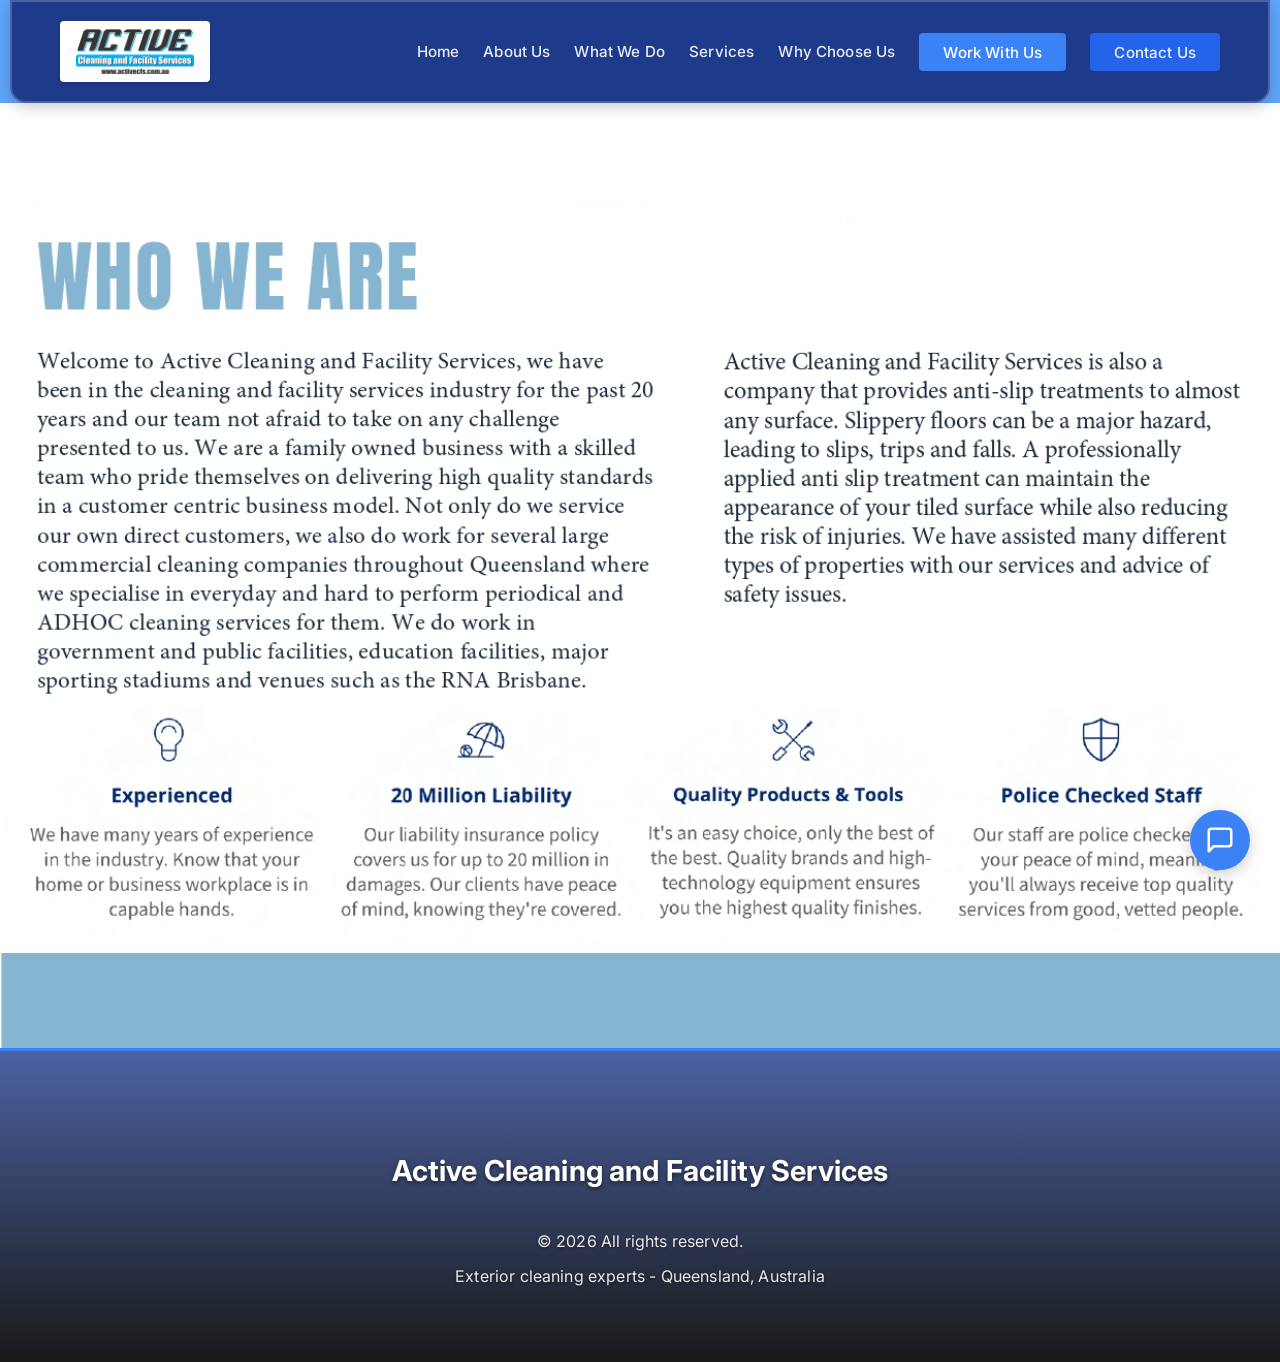
==== commit b3a6772a: "Remove top bar from html files" ====
--- a/about.html
+++ b/about.html
@@ -18,19 +18,6 @@
 </head>
 
 <body>
-    <!-- Top Bar -->
-    <div class="top-bar">
-        <div class="top-bar-container">
-            <div class="top-bar-info">
-                <span>📍 Queensland, Australia</span>
-                <span>📞 0433 373 942</span>
-                <span>✉️ info@activecfs.com.au</span>
-            </div>
-            <div class="top-bar-social">
-                <a href="http://www.activecfs.com.au" target="_blank">www.activecfs.com.au</a>
-            </div>
-        </div>
-    </div>
 
     <!-- Navbar -->
     <nav class="navbar">
